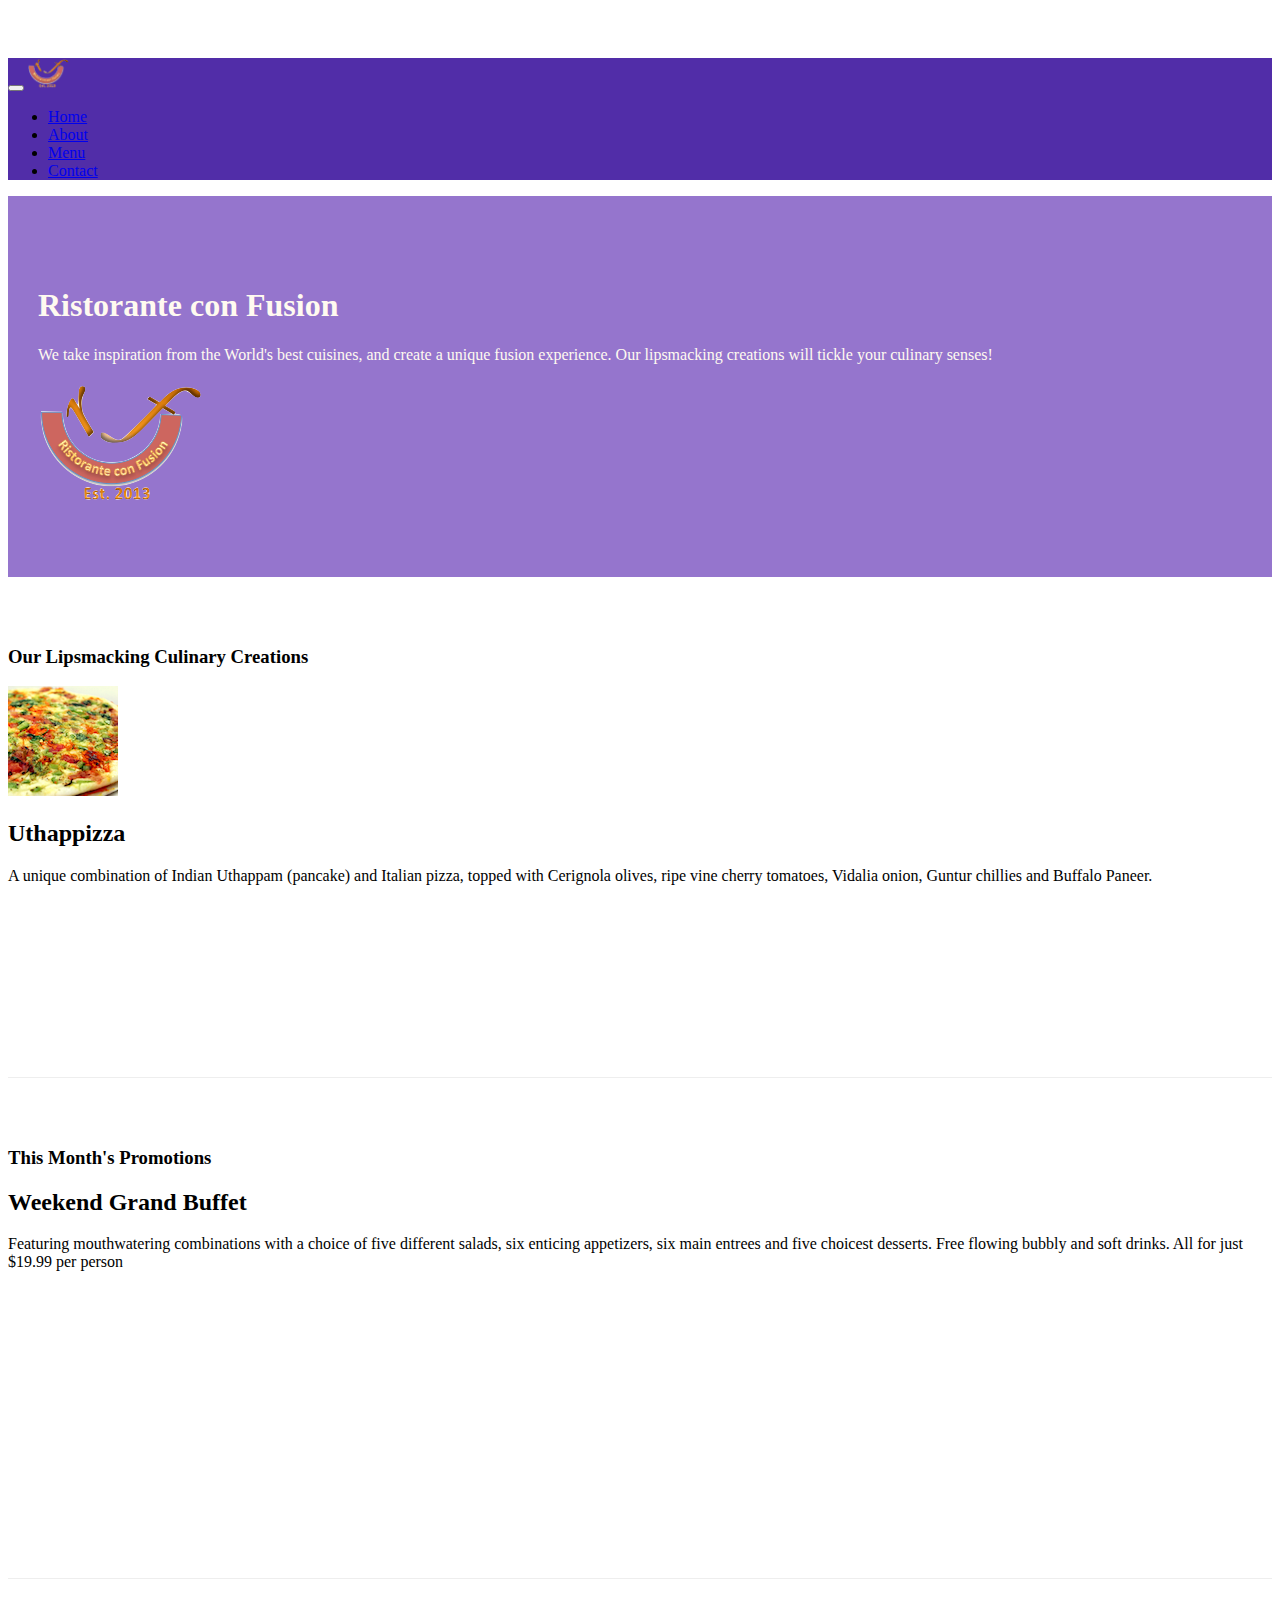
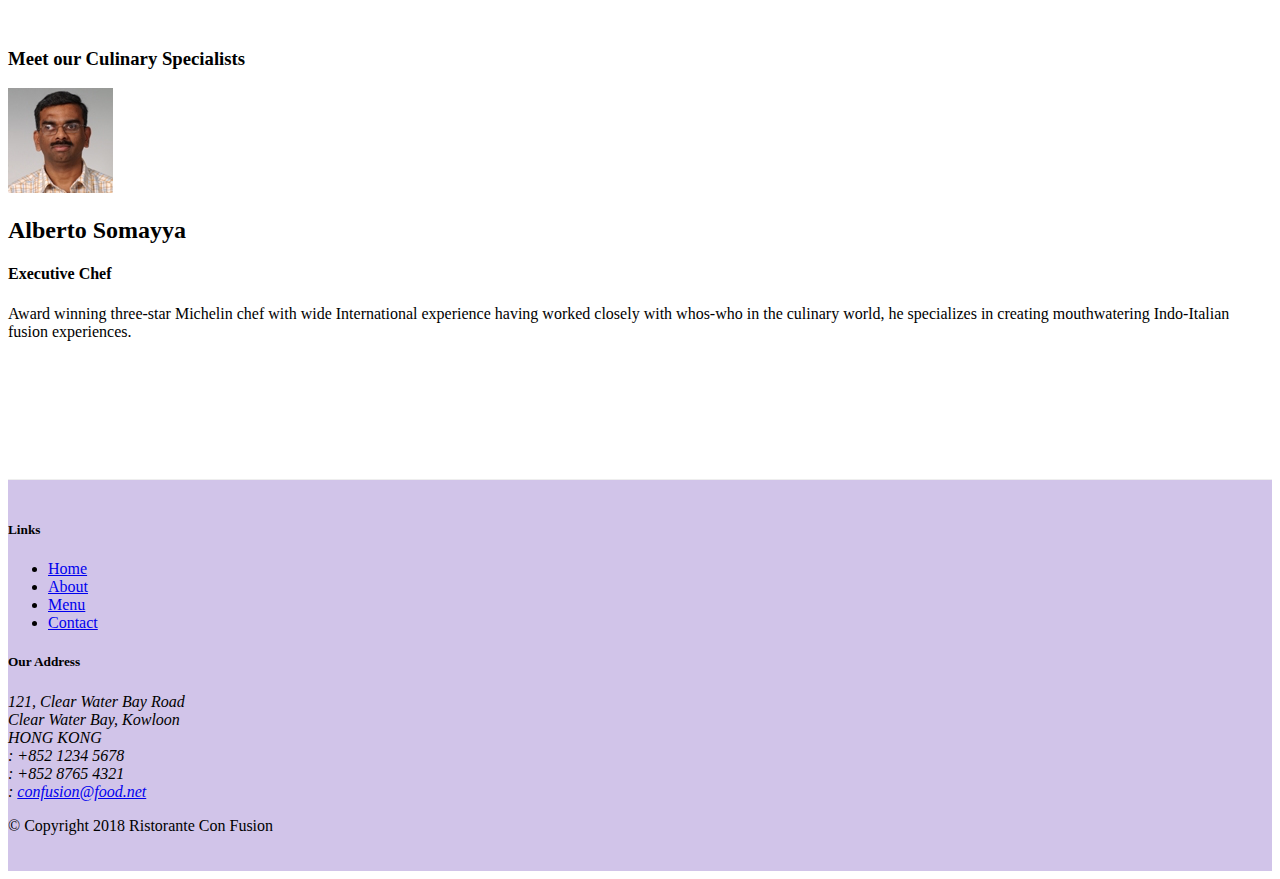
==== index.html @ 1d16485e "Adding Images" ====
<!DOCTYPE html>
<html lang="en">

<head>
    <!-- Required meta tags always come first -->
    <meta charset="utf-8">
    <meta name="viewport" content="width=device-width, initial-scale=1, shrink-to-fit=no">
    <meta http-equiv="x-ua-compatible" content="ie=edge">

    <!-- Bootstrap CSS -->

    <link rel="stylesheet" href="node_modules/bootstrap/dist/css/bootstrap.min.css">
    <link rel="stylesheet" href="css/styles.css">
    <link rel="stylesheet" href="node_modules/font-awesome/css/font-awesome.min.css">
    <link rel="stylesheet" href="node_modules/bootstrap-social/bootstrap-social.css">
    <title>Ristorante Con Fusion</title>
</head>

<body>
    <nav class="navbar navbar-dark navbar-expand-sm fixed-top">
        <div class="container">
            <button class="navbar-toggler" type="button" date-toggle="collapse" data-target="#Navbar">
                <span class="navbar-toggler-icon"></span>
            </button>
            <a class="navbar-brand mr-auto" href="#">
                <img src="img/logo.png" height="30" width="41">
            </a>
            <div class="collapse navbar-collapse" id="Navbar">
                <ul class="navbar-nav mr-auto">
                    <li class="nav-item active"><a class="nav-link" href="#"><span
                                class="fa fa-home fa-lg"></span>Home</a></li>
                    <li class="nav-item"><a class="nav-link" href="./aboutus.html"><span
                                class="fa fa-info fa-lg"></span>About</a></li>
                    <li class="nav-item"><a class="nav-link" href="#"><span class="fa fa-list fa-lg"></span>Menu</a>
                    </li>
                    <li class="nav-item"><a class="nav-link" href="./contactus.html"><span
                                class="fa fa-address-card fa-lg"></span> Contact</a></li>
                </ul>
            </div>

        </div>
    </nav>
    <header class="jumbotron">
        <div class="container">
            <div class="row row-header">
                <div class="col-12 col-sm-6">
                    <h1>Ristorante con Fusion</h1>
                    <p>We take inspiration from the World's best cuisines, and create a unique fusion experience. Our
                        lipsmacking creations will tickle your culinary senses!</p>
                </div>
                <div class="col-12 col-sm align-self-center">
                    <img src="img/logo.png" class="img-fluid">
                </div>
            </div>
        </div>
    </header>

    <div class="container">
        <div class="row row-content align-items-center">
            <div class="col-12 col-sm-4 order-sm-last col-md-3">
                <h3>Our Lipsmacking Culinary Creations</h3>
            </div>
            <div class="col col-sm order-sm-first col-md">
                <div class="media">
                    <img class="d-flex mr-3 img-thumbnail align-self-center" src="img/uthappizza.png" alt="uthappizza">
                    <div class="media-body">
                        <h2 class="mt-0">Uthappizza</h2>
                        <p>A unique combination of Indian Uthappam (pancake) and Italian pizza, topped with Cerignola
                            olives,
                            ripe vine cherry tomatoes, Vidalia onion, Guntur chillies and Buffalo Paneer.</p>
                    </div>

                </div>

            </div>
        </div>


        <div class="row row-content align-items-center">
            <div class="col-12 col-sm-4 col-md-3">
                <h3>This Month's Promotions</h3>
            </div>
            <div class="col col-sm col-md">
                <h2>Weekend Grand Buffet</h2>
                <p>Featuring mouthwatering combinations with a choice of five different salads, six enticing appetizers,
                    six main entrees and five choicest desserts. Free flowing bubbly and soft drinks. All for just
                    $19.99 per person </p>
            </div>
        </div>

        <div class="row row-content align-items-center">
            <div class="col-12 col-sm-4 order-sm-last col-md-3">
                <h3>Meet our Culinary Specialists</h3>
            </div>
            <div class="col col-sm order-sm-first col-md">
                <div class="media">
                    <img class="d-flex mr-3 img-thumbnail align-self-center"
                    src="img/alberto.png" alt="alberto">
                    <div class="media-body">
                        <h2 class= "mt-0">Alberto Somayya</h2>
                        <h4>Executive Chef</h4>
                        <p>Award winning three-star Michelin chef with wide International experience having worked closely with
                            whos-who in the culinary world, he specializes in creating mouthwatering Indo-Italian fusion
                            experiences. </p>
                    </div> 
                </div>
                
            </div>
        </div>
    </div>

    <footer class="footer">
        <div class="container">
            <div class="row">
                <div class="col-4 offset-1 col-sm-2">
                    <h5>Links</h5>
                    <ul class="list-unstyled">
                        <li><a href="#">Home</a></li>
                        <li><a href="./aboutus.html">About</a></li>
                        <li><a href="#">Menu</a></li>
                        <li><a href="./contactus.html">Contact</a></li>
                    </ul>
                </div>
                <div class="col-7 col-sm-5">
                    <h5>Our Address</h5>
                    <address>
                        121, Clear Water Bay Road<br>
                        Clear Water Bay, Kowloon<br>
                        HONG KONG<br>
                        <span class="fa fa-phone fa-lg"></span>: +852 1234 5678<br>
                        <span class="fa fa-fax fa-lg"></span>: +852 8765 4321<br>
                        <span class="fa fa-envelope fa-lg"></span>: <a
                            href="mailto:confusion@food.net">confusion@food.net</a>
                    </address>
                </div>
                <div class="col-12 col-sm-4 align-self-center">
                    <div class="text-center">
                        <a class="btn btn-social-icon btn-google" href="http://google.com/+"><i
                                class="fa fa-google-plus fa-lg"></i></a>
                        <a class="btn btn-social-icon btn-facebook" href="http://www.facebook.com/profile.php?id="><i
                                class="fa fa-facebook fa-lg"></i></a>
                        <a class="btn btn-social-icon btn-linkedin" href="http://www.linkedin.com/in/"><i
                                class="fa fa-linkedin fa-lg"></i></a>
                        <a class="btn btn-social-icon btn-twitter" href="http://twitter.com/"><i
                                class="fa fa-twitter fa-lg"></i></a>
                        <a class="btn btn-social-icon btn-youtube" href="http://youtube.com/"><i
                                class="fa fa-youtube fa-lg"></i></a>
                        <a class="btn btn-social-icon" href="mailto:"><i class="fa fa-envelope-o fa-lg"></i></a>
                    </div>
                </div>
            </div>
            <div class="row justify-content-center">
                <div class="col-auto">
                    <p>© Copyright 2018 Ristorante Con Fusion</p>
                </div>
            </div>
        </div>
    </footer>
    <!-- jQuery first, then Popper.js, then Bootstrap JS. -->
    <script src="node_modules/jquery/dist/jquery.slim.min.js"></script>
    <script src="node_modules/popper.js/dist/umd/popper.min.js"></script>
    <script src="node_modules/bootstrap/dist/js/bootstrap.min.js"></script>
</body>

</html>
---- css/styles.css ----
.row-header {
    margin: 0px auto;
    padding: 0px auto;
}

.row-content{
    margin: 0px auto;
    padding: 50px 0px 50px 0px;
    border-bottom: 1px ridge;
    min-height: 400px;
}

.footer {
    background-color: #D1C4E9;
    margin: 0px auto;
    padding: 20px 0px 20px 0px;
}

.jumbotron {
padding: 70px 30px 70px 30px;
margin: 0px auto;
background: #9575CD;
color: floralwhite;
}

.address {
    font-size: 80%;
    margin: 0px;
    color: #0f0f0f;
}

body{
    padding: 50px 0px 0px 0px;
    z-index: 0;
}

.navbar-dark{
    background-color: #512DA8;
}
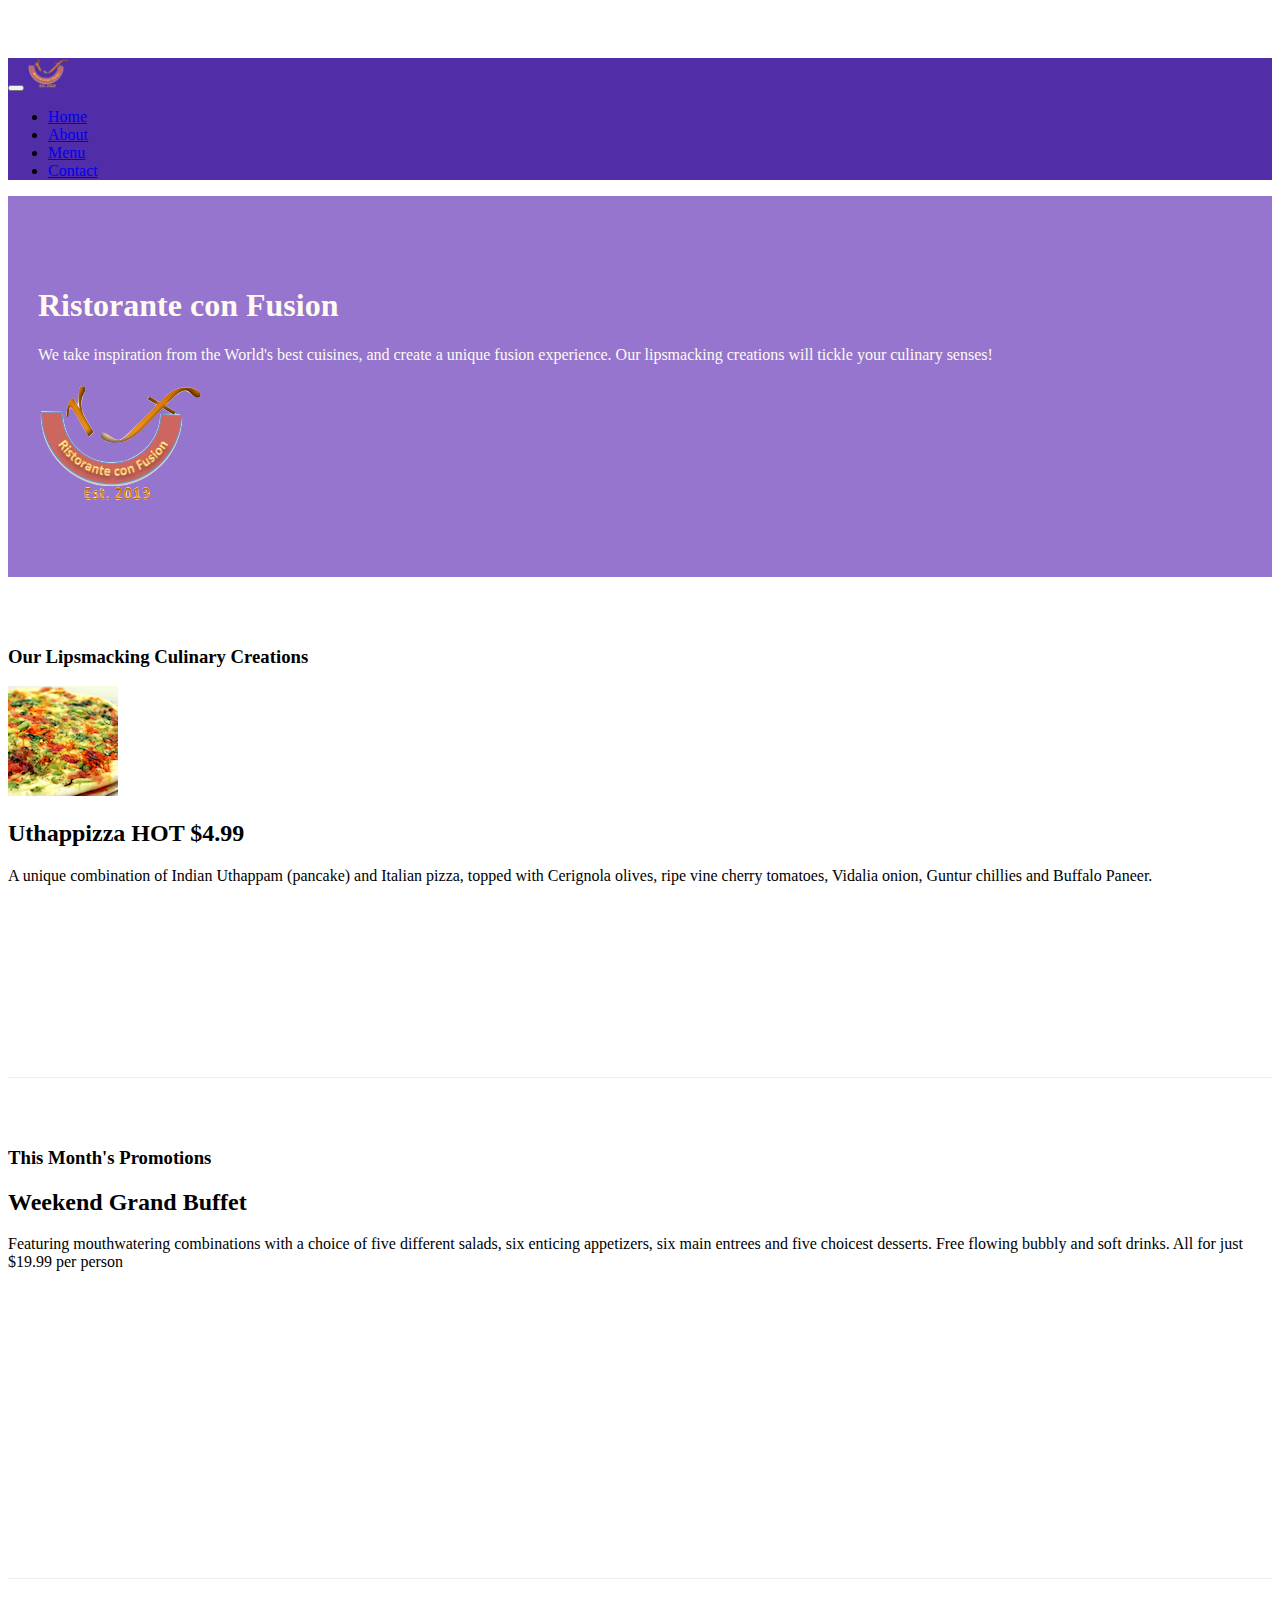
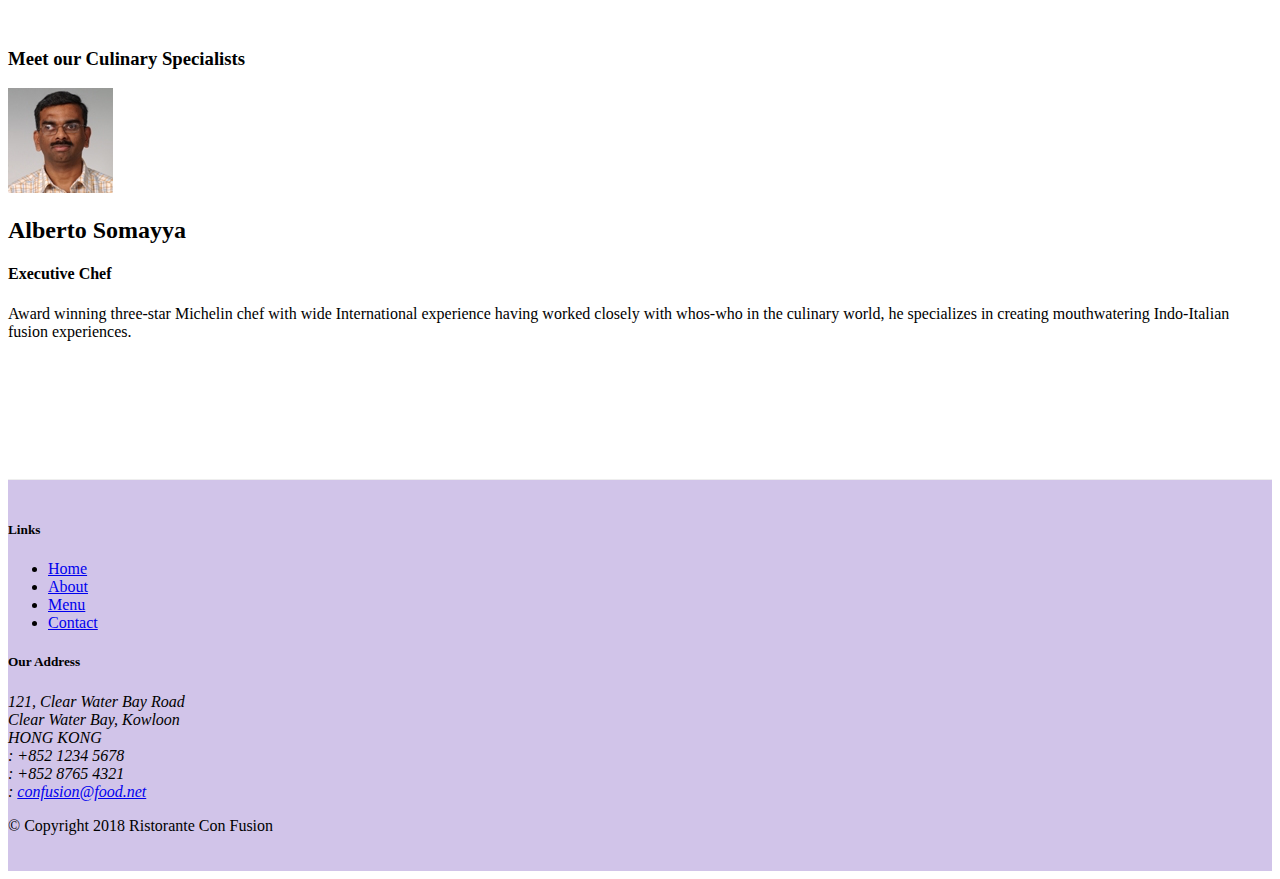
==== commit 3ca9b8ce: "Alerting Users" ====
--- a/index.html
+++ b/index.html
@@ -64,7 +64,7 @@
                 <div class="media">
                     <img class="d-flex mr-3 img-thumbnail align-self-center" src="img/uthappizza.png" alt="uthappizza">
                     <div class="media-body">
-                        <h2 class="mt-0">Uthappizza</h2>
+                        <h2 class="mt-0">Uthappizza <span class="badge badge-danger">HOT</span> <span class="badge badge-pill badge-secondary">$4.99</span></h2>
                         <p>A unique combination of Indian Uthappam (pancake) and Italian pizza, topped with Cerignola
                             olives,
                             ripe vine cherry tomatoes, Vidalia onion, Guntur chillies and Buffalo Paneer.</p>
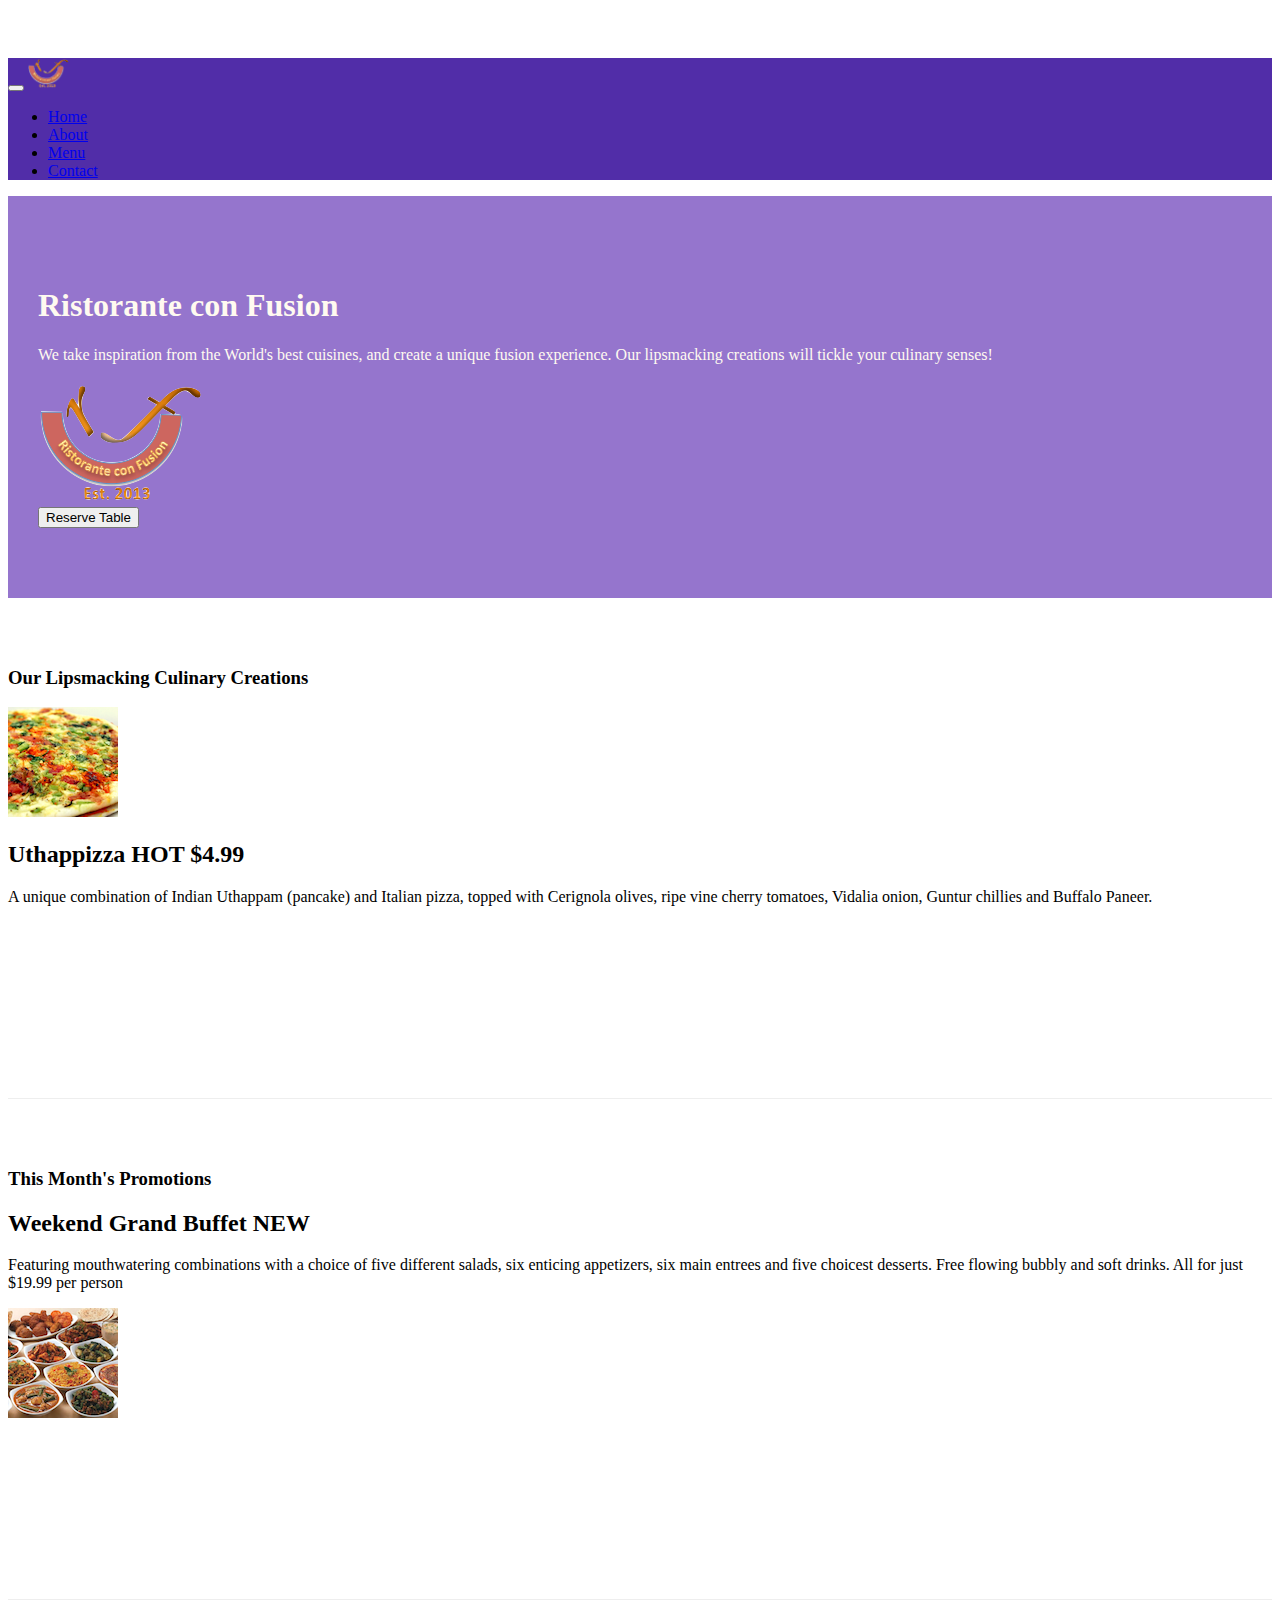
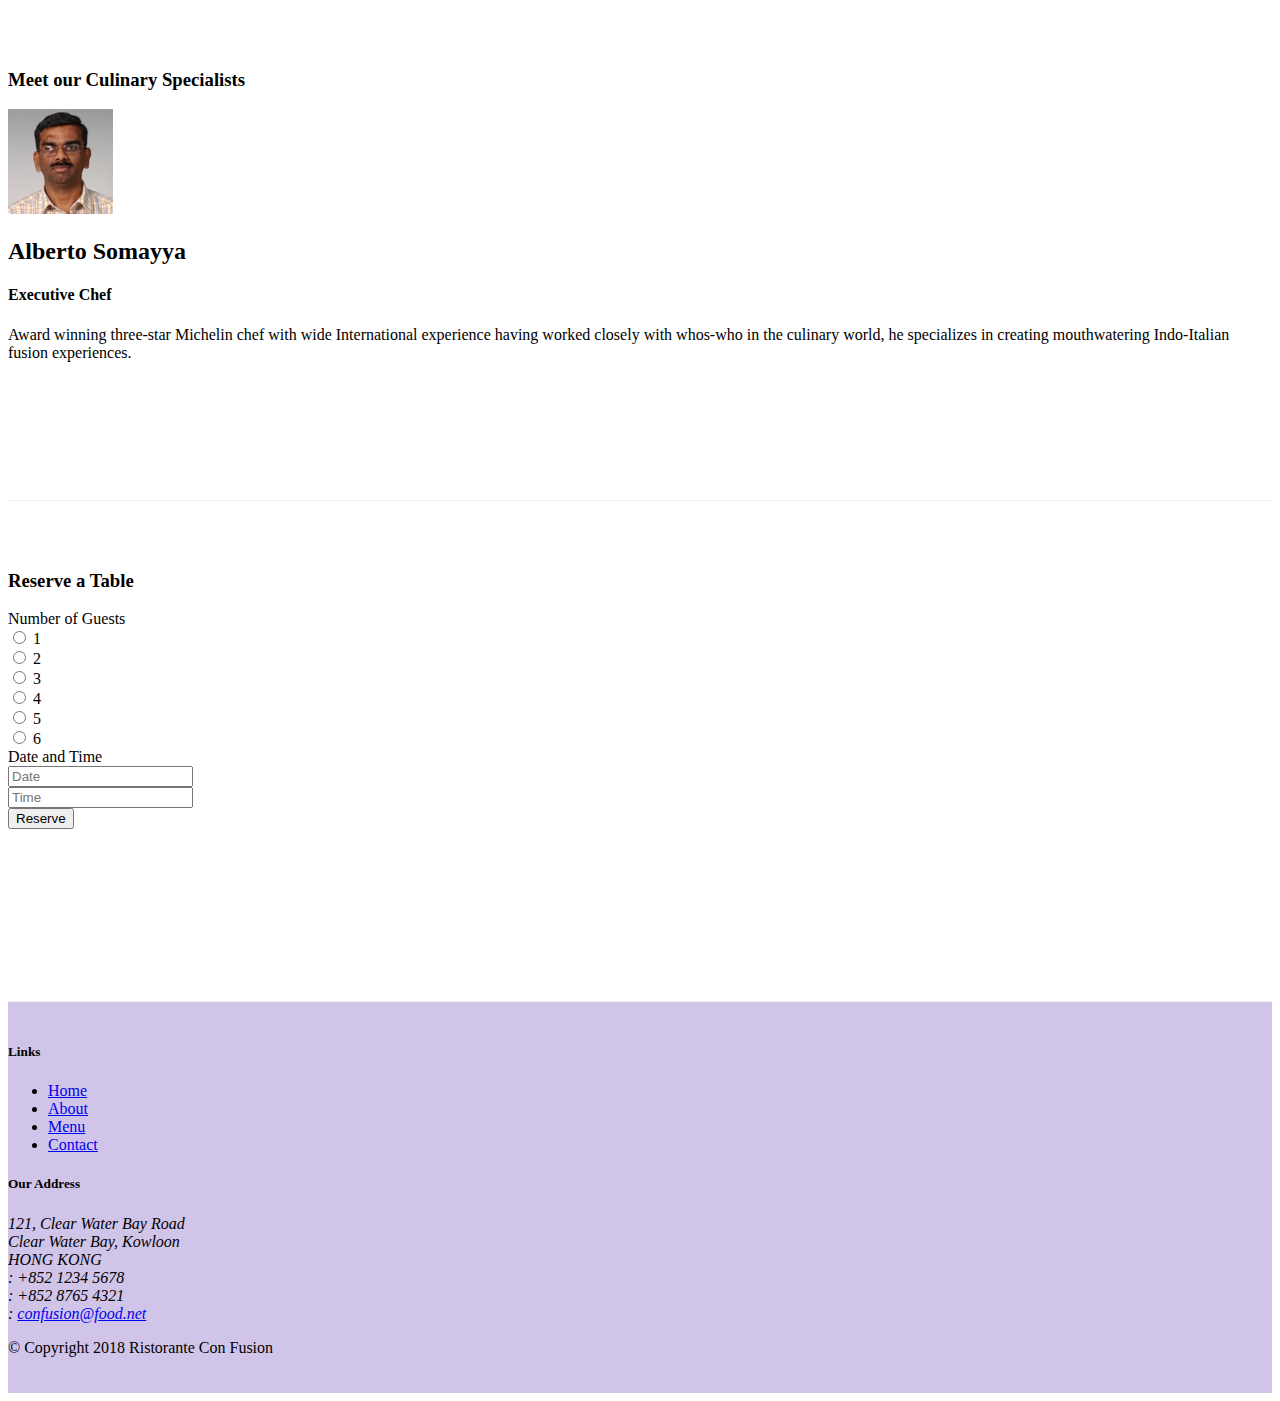
==== commit 1b66e008: "Tabs" ====
--- a/index.html
+++ b/index.html
@@ -51,6 +51,12 @@
                 <div class="col-12 col-sm align-self-center">
                     <img src="img/logo.png" class="img-fluid">
                 </div>
+
+                <div class="col-12 col-sm align-self-center">
+                    <a href="#reservation">
+                    <button class="btn btn-sm bg-warning">Reserve Table</button>
+                </a>
+                </div>
             </div>
         </div>
     </header>
@@ -64,7 +70,8 @@
                 <div class="media">
                     <img class="d-flex mr-3 img-thumbnail align-self-center" src="img/uthappizza.png" alt="uthappizza">
                     <div class="media-body">
-                        <h2 class="mt-0">Uthappizza <span class="badge badge-danger">HOT</span> <span class="badge badge-pill badge-secondary">$4.99</span></h2>
+                        <h2 class="mt-0">Uthappizza <span class="badge badge-danger">HOT</span> <span
+                                class="badge badge-pill badge-secondary">$4.99</span></h2>
                         <p>A unique combination of Indian Uthappam (pancake) and Italian pizza, topped with Cerignola
                             olives,
                             ripe vine cherry tomatoes, Vidalia onion, Guntur chillies and Buffalo Paneer.</p>
@@ -81,10 +88,16 @@
                 <h3>This Month's Promotions</h3>
             </div>
             <div class="col col-sm col-md">
-                <h2>Weekend Grand Buffet</h2>
-                <p>Featuring mouthwatering combinations with a choice of five different salads, six enticing appetizers,
-                    six main entrees and five choicest desserts. Free flowing bubbly and soft drinks. All for just
-                    $19.99 per person </p>
+                <div class="media">
+                    <div class="media-body">
+                        <h2>Weekend Grand Buffet <span class="badge badge-danger">NEW</span></h2>
+                        <p>Featuring mouthwatering combinations with a choice of five different salads, six enticing appetizers,
+                            six main entrees and five choicest desserts. Free flowing bubbly and soft drinks. All for just
+                            $19.99 per person </p>
+                    </div>
+                    <img class="d-flex ml-3 img-thumbnail align-self-center" src="img/buffet.png">
+                </div>
+              
             </div>
         </div>
 
@@ -94,20 +107,85 @@
             </div>
             <div class="col col-sm order-sm-first col-md">
                 <div class="media">
-                    <img class="d-flex mr-3 img-thumbnail align-self-center"
-                    src="img/alberto.png" alt="alberto">
+                    <img class="d-flex mr-3 img-thumbnail align-self-center" src="img/alberto.png" alt="alberto">
                     <div class="media-body">
-                        <h2 class= "mt-0">Alberto Somayya</h2>
+                        <h2 class="mt-0">Alberto Somayya</h2>
                         <h4>Executive Chef</h4>
-                        <p>Award winning three-star Michelin chef with wide International experience having worked closely with
+                        <p>Award winning three-star Michelin chef with wide International experience having worked
+                            closely with
                             whos-who in the culinary world, he specializes in creating mouthwatering Indo-Italian fusion
                             experiences. </p>
-                    </div> 
-                </div>
+                    </div>
+                </div>
+
+            </div>
+        </div>
+    </div>
+        <div id="reservation" class="container">
+        <div class="row row-content justify-content-center">
+            <div class="col-sm-8 ml-sm-4 mr-sm-4">
                 
+                    <div class="card">
+                        <h3 class="card-header text-white bg-warning">Reserve a Table</h3>
+                        <div class="card-body">
+                           <form>
+                            <div class="form-group row">
+                                <label for="lastname" class="col-md-2 col-form-label">Number of Guests</label>
+                                <div class="custom-control custom-radio ml-2">
+                                    <input type="radio" class="custom-control-input" id="defaultUnchecked" name="defaultExampleRadios">
+                                    <label class="custom-control-label" for="defaultUnchecked">1</label>
+                                  </div>
+
+                                  <div class="custom-control custom-radio">
+                                    <input type="radio" class="custom-control-input" id="defaultUnchecked" name="defaultExampleRadios">
+                                    <label class="custom-control-label" for="defaultUnchecked">2</label>
+                                  </div>
+
+                                  <div class="custom-control custom-radio">
+                                    <input type="radio" class="custom-control-input" id="defaultUnchecked" name="defaultExampleRadios">
+                                    <label class="custom-control-label" for="defaultUnchecked">3</label>
+                                  </div>
+
+                                  <div class="custom-control custom-radio">
+                                    <input type="radio" class="custom-control-input" id="defaultUnchecked" name="defaultExampleRadios">
+                                    <label class="custom-control-label" for="defaultUnchecked">4</label>
+                                  </div>
+
+                                  <div class="custom-control custom-radio">
+                                    <input type="radio" class="custom-control-input" id="defaultUnchecked" name="defaultExampleRadios">
+                                    <label class="custom-control-label" for="defaultUnchecked">5</label>
+                                  </div>
+
+                                  <div class="custom-control custom-radio">
+                                    <input type="radio" class="custom-control-input" id="defaultUnchecked" name="defaultExampleRadios">
+                                    <label class="custom-control-label" for="defaultUnchecked">6</label>
+                                  </div>
+                            </div>
+
+                            <div class="form-group row">
+                                <label for="date" class="col-md-2 col-form-label">Date and Time</label>
+                                <div class="col-6 col-md-5">
+                                    <input type="tel" class="form-control" id="areacode" name="areacode"
+                                        placeholder="Date">
+                                </div>
+                                <div class="col-6 col-md-5">
+                                    <input type="tel" class="form-control" id="telnum" name="telnum" placeholder="Time">
+                                </div>
+                            </div>
+
+                            <div class="form-group">
+                                <button class="btn align-self-auto bg-primary text-white">Reserve</button>
+                            </div>
+                           </form>
+                        </div>
+                   
+    
+                    
+                </div>
             </div>
         </div>
     </div>
+</div>
 
     <footer class="footer">
         <div class="container">
--- a/css/styles.css
+++ b/css/styles.css
@@ -36,4 +36,11 @@
 
 .navbar-dark{
     background-color: #512DA8;
+}
+
+.tab-content{
+    border-left: 1px solid #ddd;
+    border-right: 1px solid #ddd;
+    border-bottom: 1px solid #ddd;
+    padding: 10px;
 }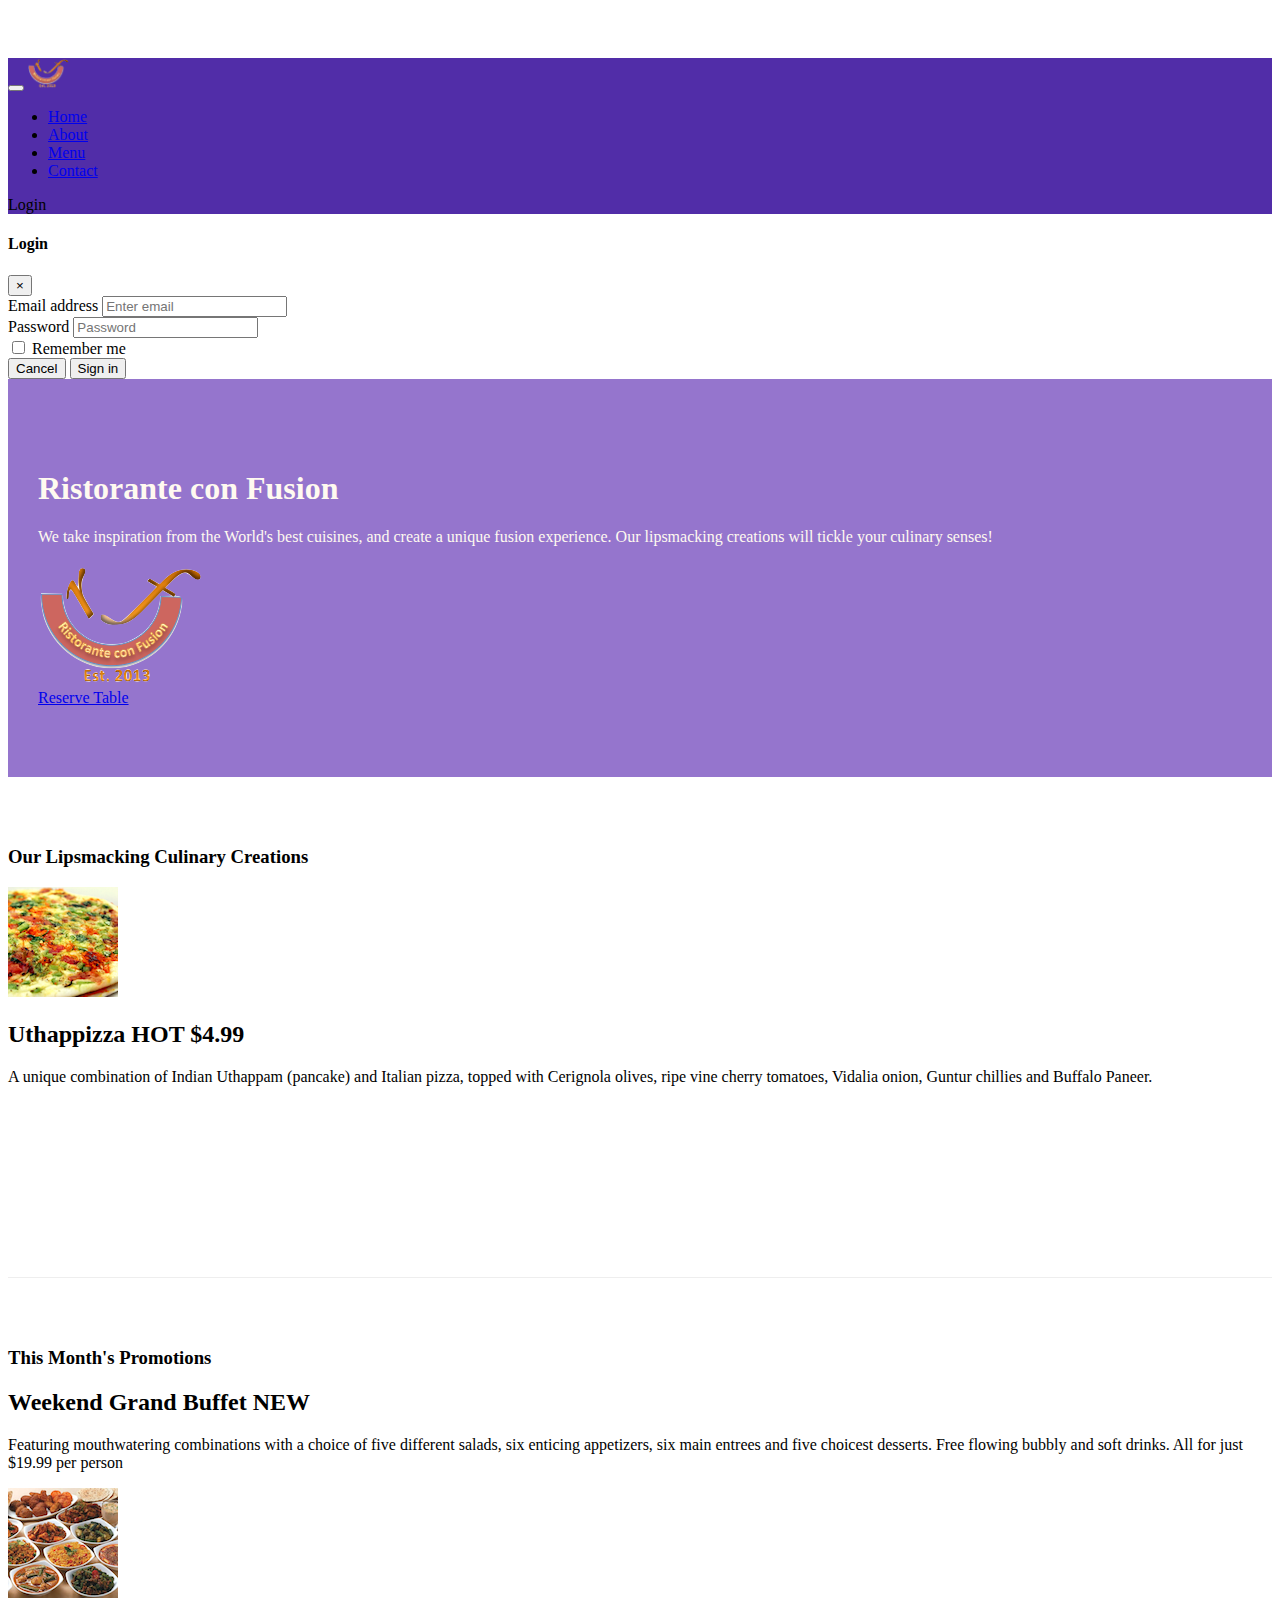
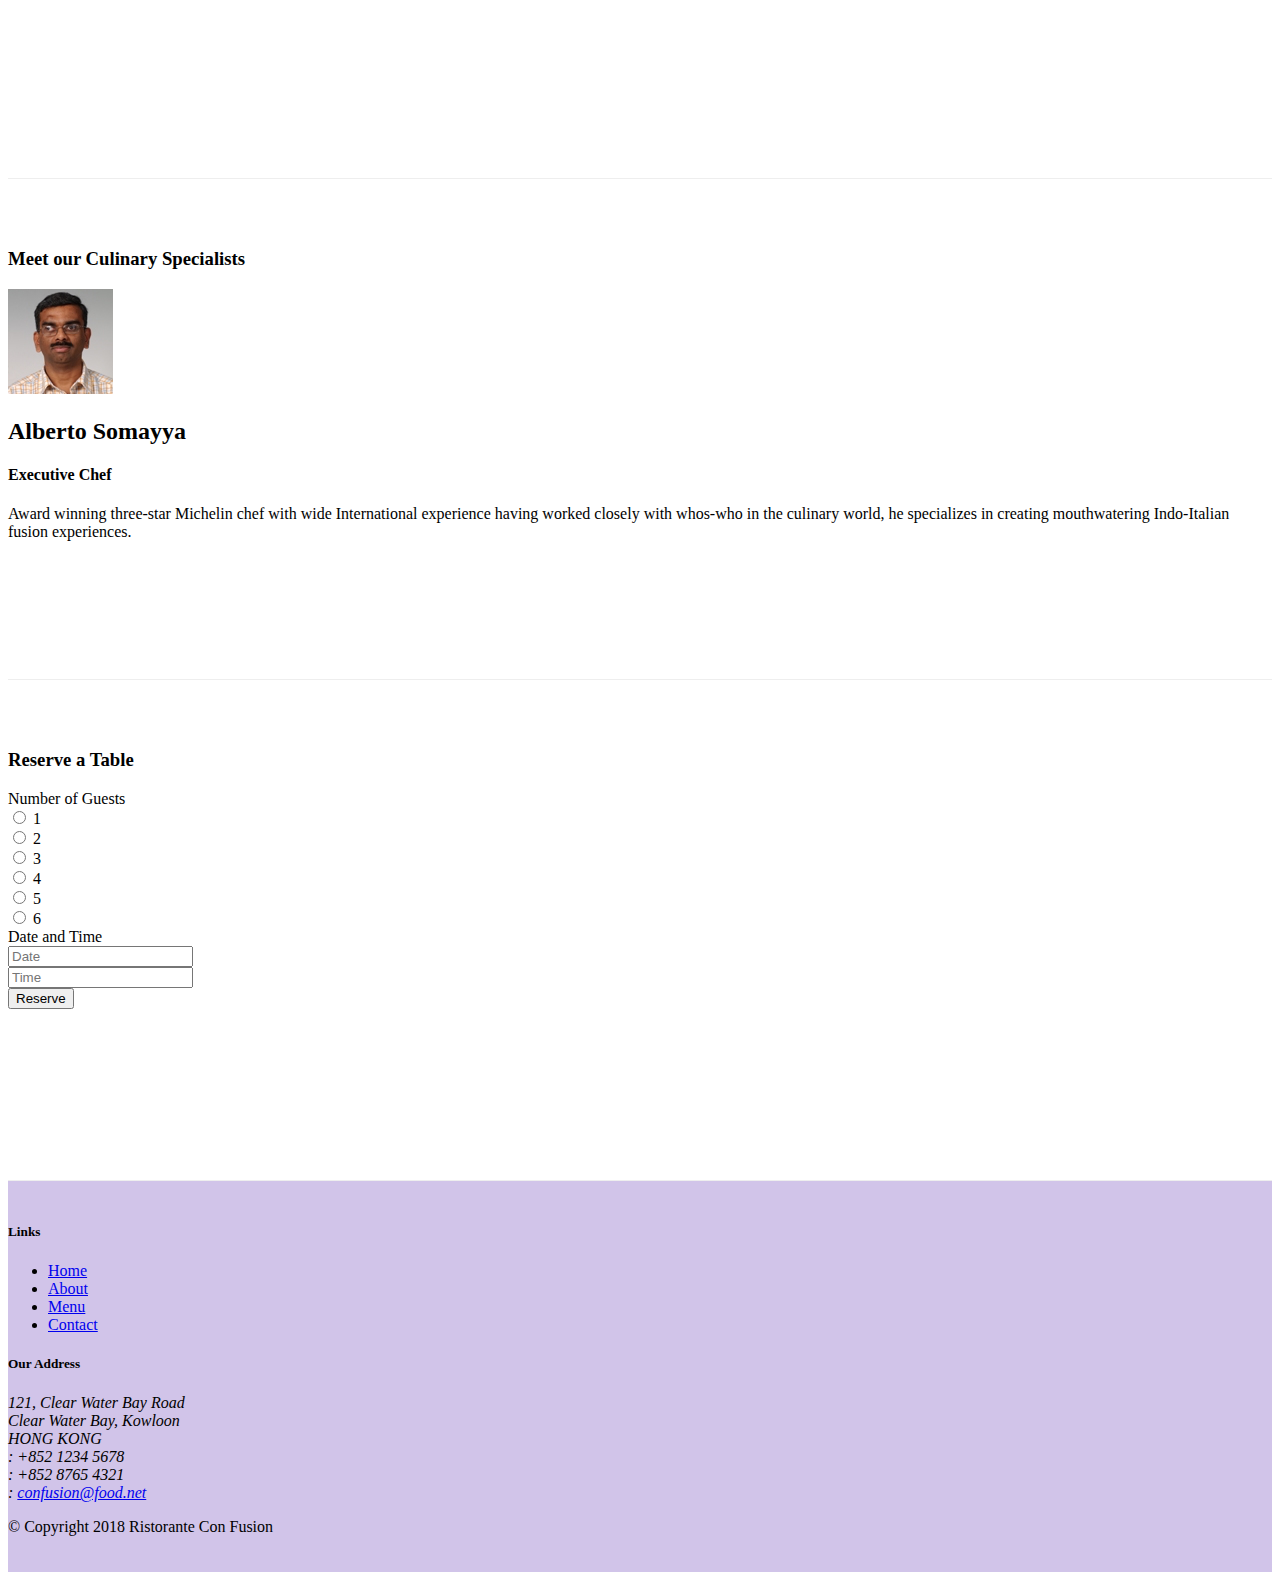
==== commit 9bfee3ab: "Tooltips and Modals" ====
--- a/index.html
+++ b/index.html
@@ -36,10 +36,54 @@
                     <li class="nav-item"><a class="nav-link" href="./contactus.html"><span
                                 class="fa fa-address-card fa-lg"></span> Contact</a></li>
                 </ul>
+                <span class="navbar-text">
+                    <a data-toggle="modal" data-target="#loginModal">
+                        <span class="fa fa-sign-in"></span> Login
+                    </a>
+                </span>
             </div>
 
         </div>
     </nav>
+
+    <div id="loginModal" class="modal fade" role="dialog">
+        <div class="modal-dialog modal-lg" role="content">
+            <!-- Modal content-->
+            <div class="modal-content">
+                <div class="modal-header">
+                    <h4 class="modal-title">Login </h4>
+                    <button type="button" class="close" data-dismiss="modal">&times;</button>
+                </div>
+                <div class="modal-body">
+                    <form>
+                        <div class="form-row">
+                            <div class="form-group col-sm-4">
+                                    <label class="sr-only" for="exampleInputEmail3">Email address</label>
+                                    <input type="email" class="form-control form-control-sm mr-1" id="exampleInputEmail3" placeholder="Enter email">
+                            </div>
+                            <div class="form-group col-sm-4">
+                                <label class="sr-only" for="exampleInputPassword3">Password</label>
+                                <input type="password" class="form-control form-control-sm mr-1" id="exampleInputPassword3" placeholder="Password">
+                            </div>
+                            <div class="col-sm-auto">
+                                <div class="form-check">
+                                    <input class="form-check-input" type="checkbox">
+                                    <label class="form-check-label"> Remember me
+                                    </label>
+                                </div>
+                            </div>
+                        </div>
+                        <div class="form-row">
+                            <button type="button" class="btn btn-secondary btn-sm ml-auto" data-dismiss="modal">Cancel</button>
+                            <button type="submit" class="btn btn-primary btn-sm ml-1">Sign in</button>        
+                        </div>
+                    </form>
+                </div>
+            </div>
+        </div>
+    </div>
+
+
     <header class="jumbotron">
         <div class="container">
             <div class="row row-header">
@@ -53,9 +97,12 @@
                 </div>
 
                 <div class="col-12 col-sm align-self-center">
-                    <a href="#reservation">
-                    <button class="btn btn-sm bg-warning">Reserve Table</button>
-                </a>
+                    <a href="#reservation"
+                    role="button" class="btn btn-sm btn-block nav-link bg-warning"
+                    data-toggle="tooltip" data-html="true" 
+                    title="Or Call us at <br><strong>+92334 31234</strong>"
+                    data-placement="bottom"
+                    >Reserve Table</a>
                 </div>
             </div>
         </div>
@@ -238,6 +285,12 @@
     <script src="node_modules/jquery/dist/jquery.slim.min.js"></script>
     <script src="node_modules/popper.js/dist/umd/popper.min.js"></script>
     <script src="node_modules/bootstrap/dist/js/bootstrap.min.js"></script>
+
+<script>
+    $(document).ready(function(){
+        $('[data-toggke="tooltip"]').tooltip();
+    });
+</script>
 </body>
 
 </html>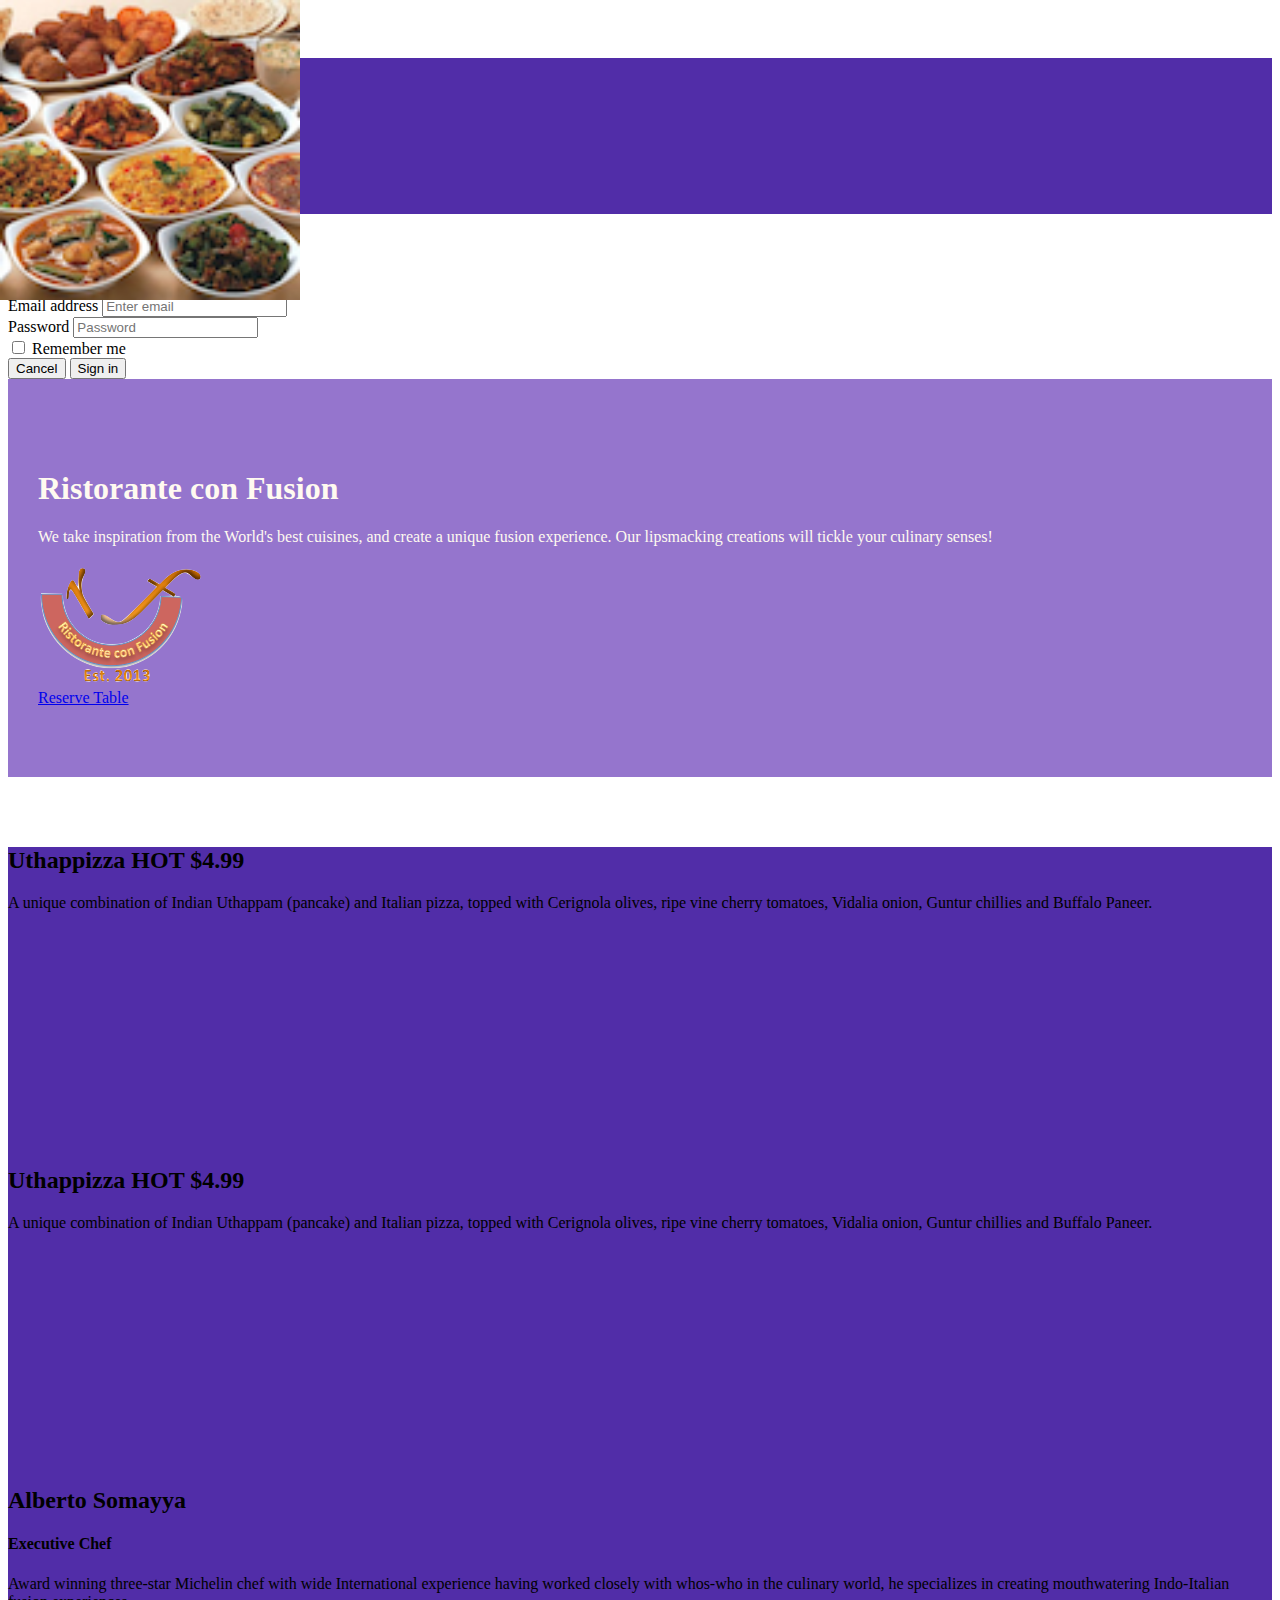
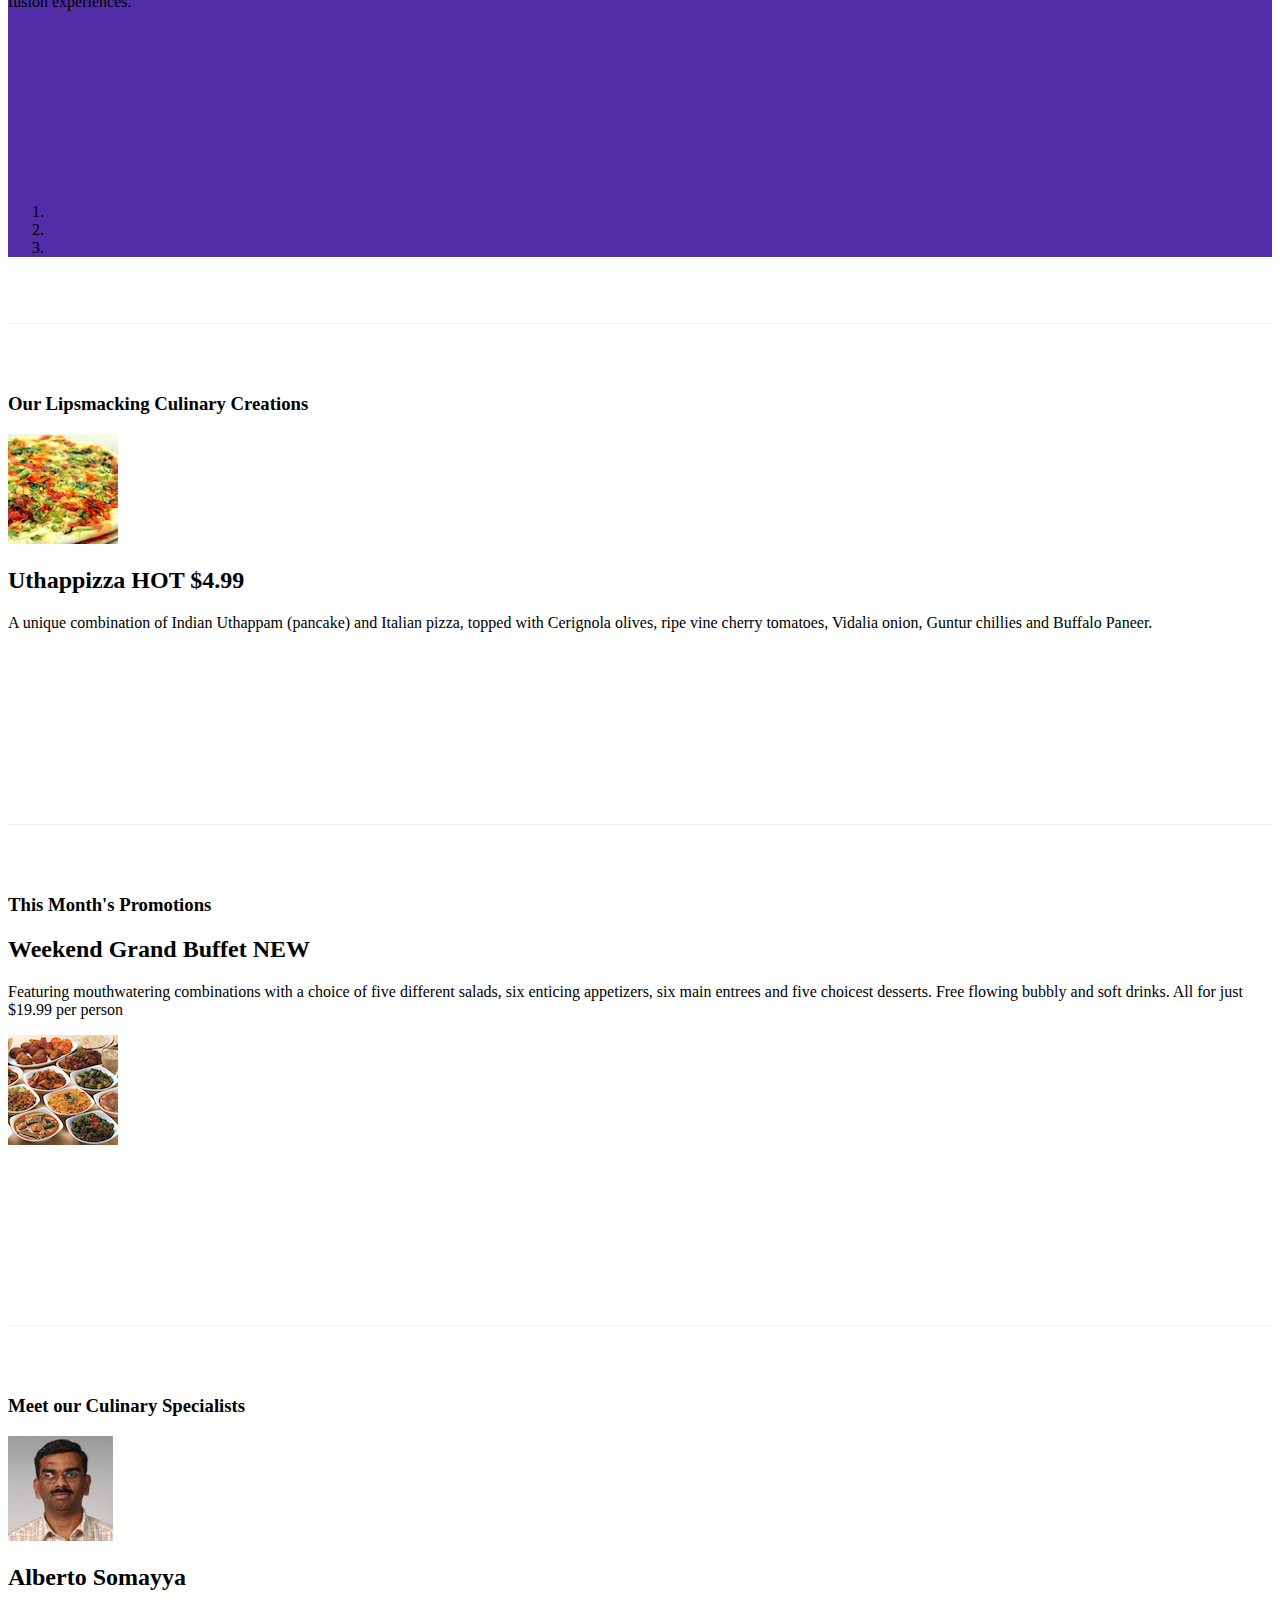
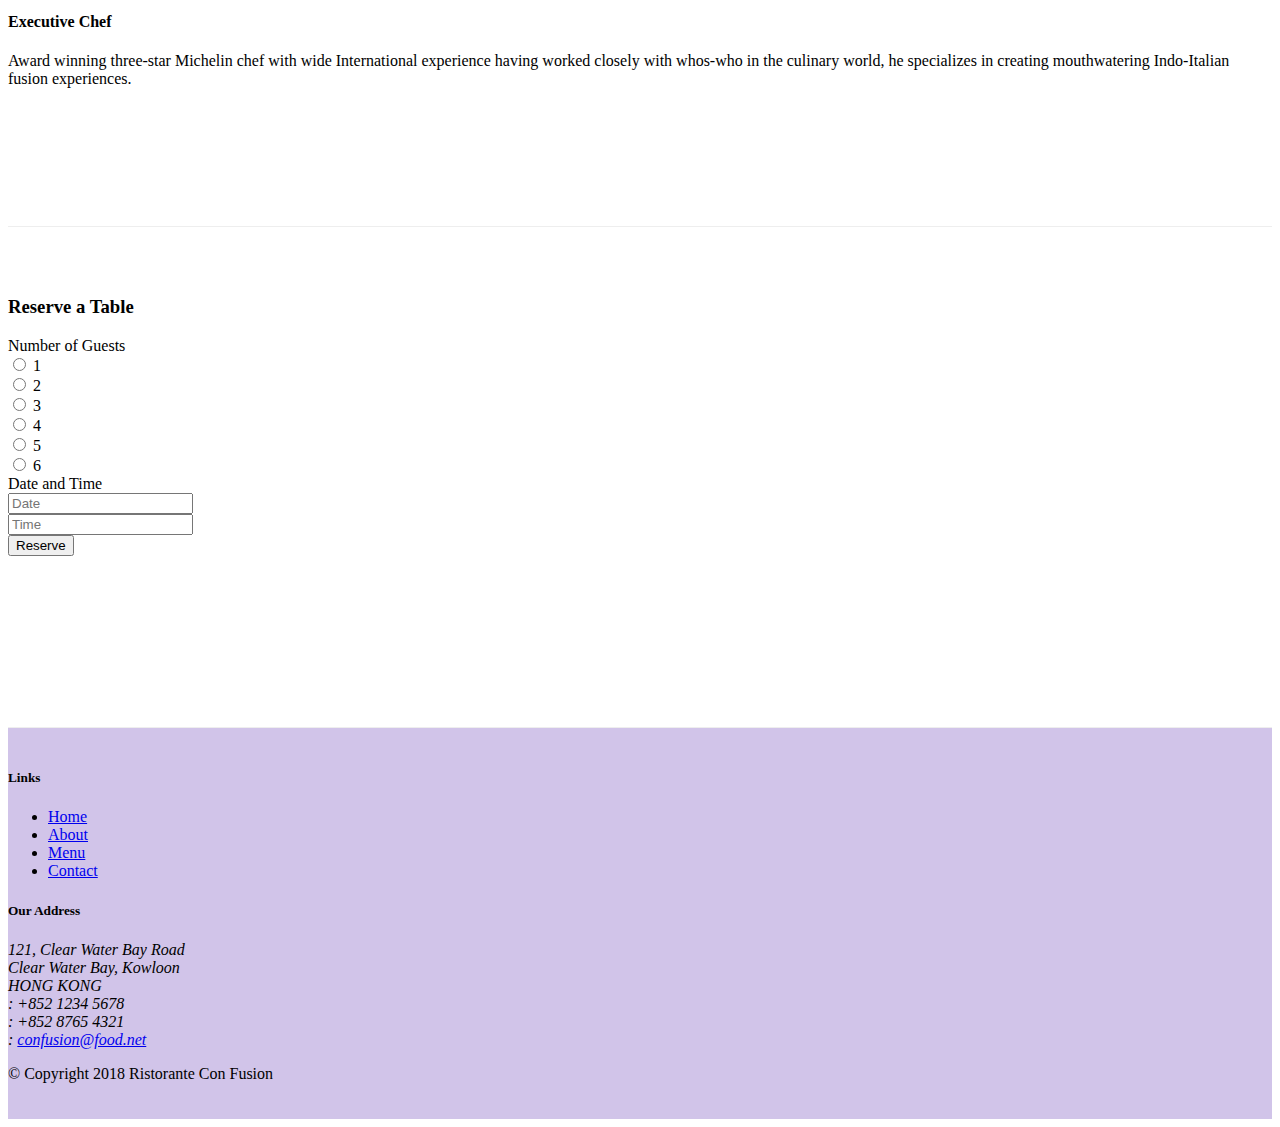
==== commit f1c528a3: "Carousel" ====
--- a/index.html
+++ b/index.html
@@ -109,6 +109,64 @@
     </header>
 
     <div class="container">
+        <div class="row row-content">
+            <div class="col">
+                <div id="mycarousel" class="carousel slide" data-ride="carousel">
+                    <div class="carousel-inner" role="listbox">
+                        <div class="carousel-item active">
+                            <img class="d-block img-fluid" src="img/uthappizza.png"
+                            alt="uthapizza">
+                            <div class="carousel-caption d-none d-md-block">
+                                <h2 >Uthappizza <span class="badge badge-danger">HOT</span> <span
+                                    class="badge badge-pill badge-secondary">$4.99</span></h2>
+                            <p class="d-none d-sm-block">A unique combination of Indian Uthappam (pancake) and Italian pizza, topped with Cerignola
+                                olives,
+                                ripe vine cherry tomatoes, Vidalia onion, Guntur chillies and Buffalo Paneer.</p>
+                            </div>
+                        </div>
+
+                        <div class="carousel-item ">
+                            <img class="d-block img-fluid" src="img/alberto.png"
+                            alt="alberto">
+                            <div class="carousel-caption d-none d-md-block">
+                                <h2 >Uthappizza <span class="badge badge-danger">HOT</span> <span
+                                    class="badge badge-pill badge-secondary">$4.99</span></h2>
+                            <p class="d-none d-sm-block">A unique combination of Indian Uthappam (pancake) and Italian pizza, topped with Cerignola
+                                olives,
+                                ripe vine cherry tomatoes, Vidalia onion, Guntur chillies and Buffalo Paneer.</p>
+                            </div>
+                        </div>
+
+                        <div class="carousel-item ">
+                            <img class="d-block img-fluid" src="img/buffet.png"
+                            alt="buffet">
+                            <div class="carousel-caption d-none d-md-block">
+                                <h2>Alberto Somayya</h2>
+                                <h4>Executive Chef</h4>
+                                <p class="d-sm-block d-none">Award winning three-star Michelin chef with wide International experience having worked
+                                    closely with
+                                    whos-who in the culinary world, he specializes in creating mouthwatering Indo-Italian fusion
+                                    experiences. </p>
+                            </div>
+                        </div>
+
+                        <ol class="carousel-indicators">
+                            <li data-target="#mycarousel" data-slide-to="0" class="active"></li>
+                            <li data-target="#mycarousel" data-slide-to="1"></li>
+                            <li data-target="#mycarousel" data-slide-to="2"></li>
+                        </ol>
+
+                        <a class="carousel-control-prev" href="#mycarousel" role="button" data-slide="prev">
+                            <span class="carousel-control-prev-icon"></span>
+                        </a>
+                        <a class="carousel-control-next" href="#mycarousel" role="button" data-slide="next">
+                            <span class="carousel-control-next-icon"></span>
+                        </a>
+                    </div>
+                </div>
+            </div>
+        </div>
+
         <div class="row row-content align-items-center">
             <div class="col-12 col-sm-4 order-sm-last col-md-3">
                 <h3>Our Lipsmacking Culinary Creations</h3>
@@ -119,7 +177,7 @@
                     <div class="media-body">
                         <h2 class="mt-0">Uthappizza <span class="badge badge-danger">HOT</span> <span
                                 class="badge badge-pill badge-secondary">$4.99</span></h2>
-                        <p>A unique combination of Indian Uthappam (pancake) and Italian pizza, topped with Cerignola
+                        <p class="d-none d-sm-block">A unique combination of Indian Uthappam (pancake) and Italian pizza, topped with Cerignola
                             olives,
                             ripe vine cherry tomatoes, Vidalia onion, Guntur chillies and Buffalo Paneer.</p>
                     </div>
--- a/css/styles.css
+++ b/css/styles.css
@@ -43,4 +43,20 @@
     border-right: 1px solid #ddd;
     border-bottom: 1px solid #ddd;
     padding: 10px;
+}
+
+.carousel {
+    background: #512DA8;
+
+}
+
+.carousel-item {
+    height: 300px;
+}
+
+.carousel-item img {
+    position: absolute;
+    top: 0;
+    left: 0;
+    min-height: 300px;
 }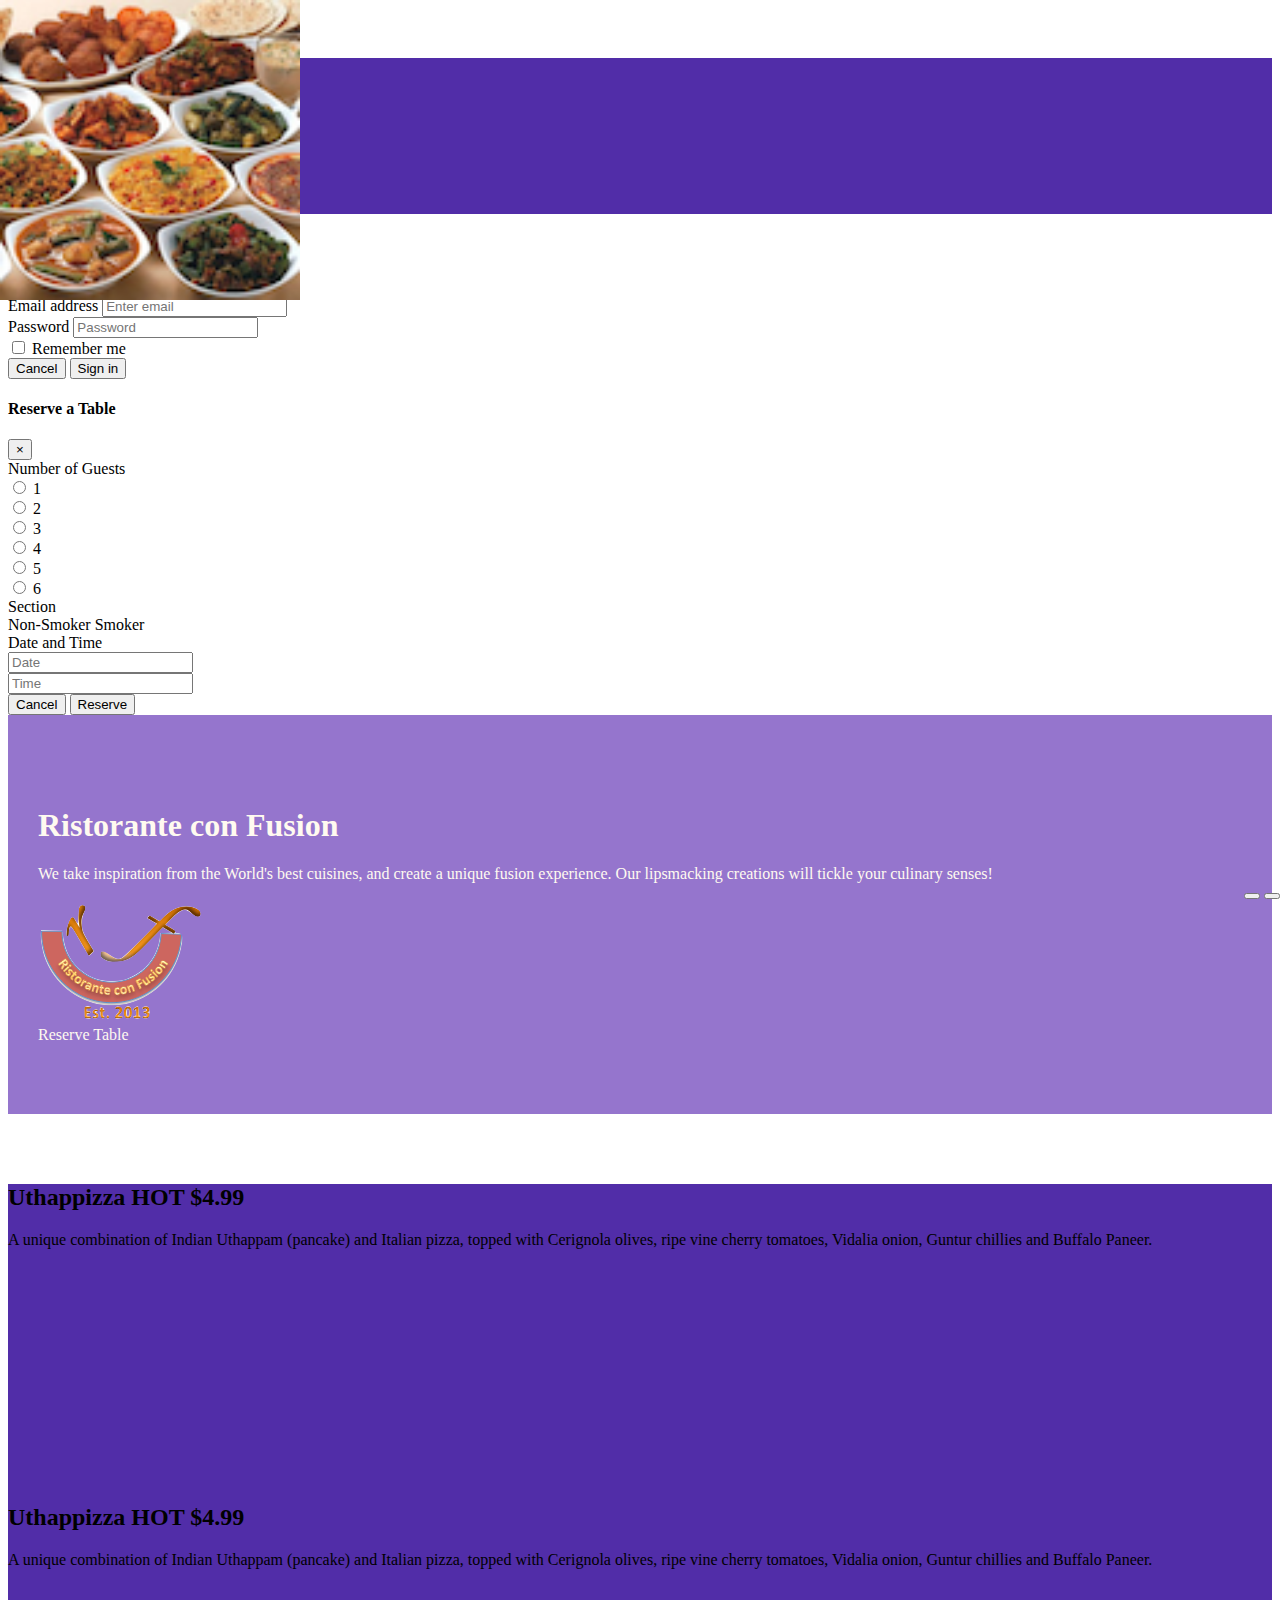
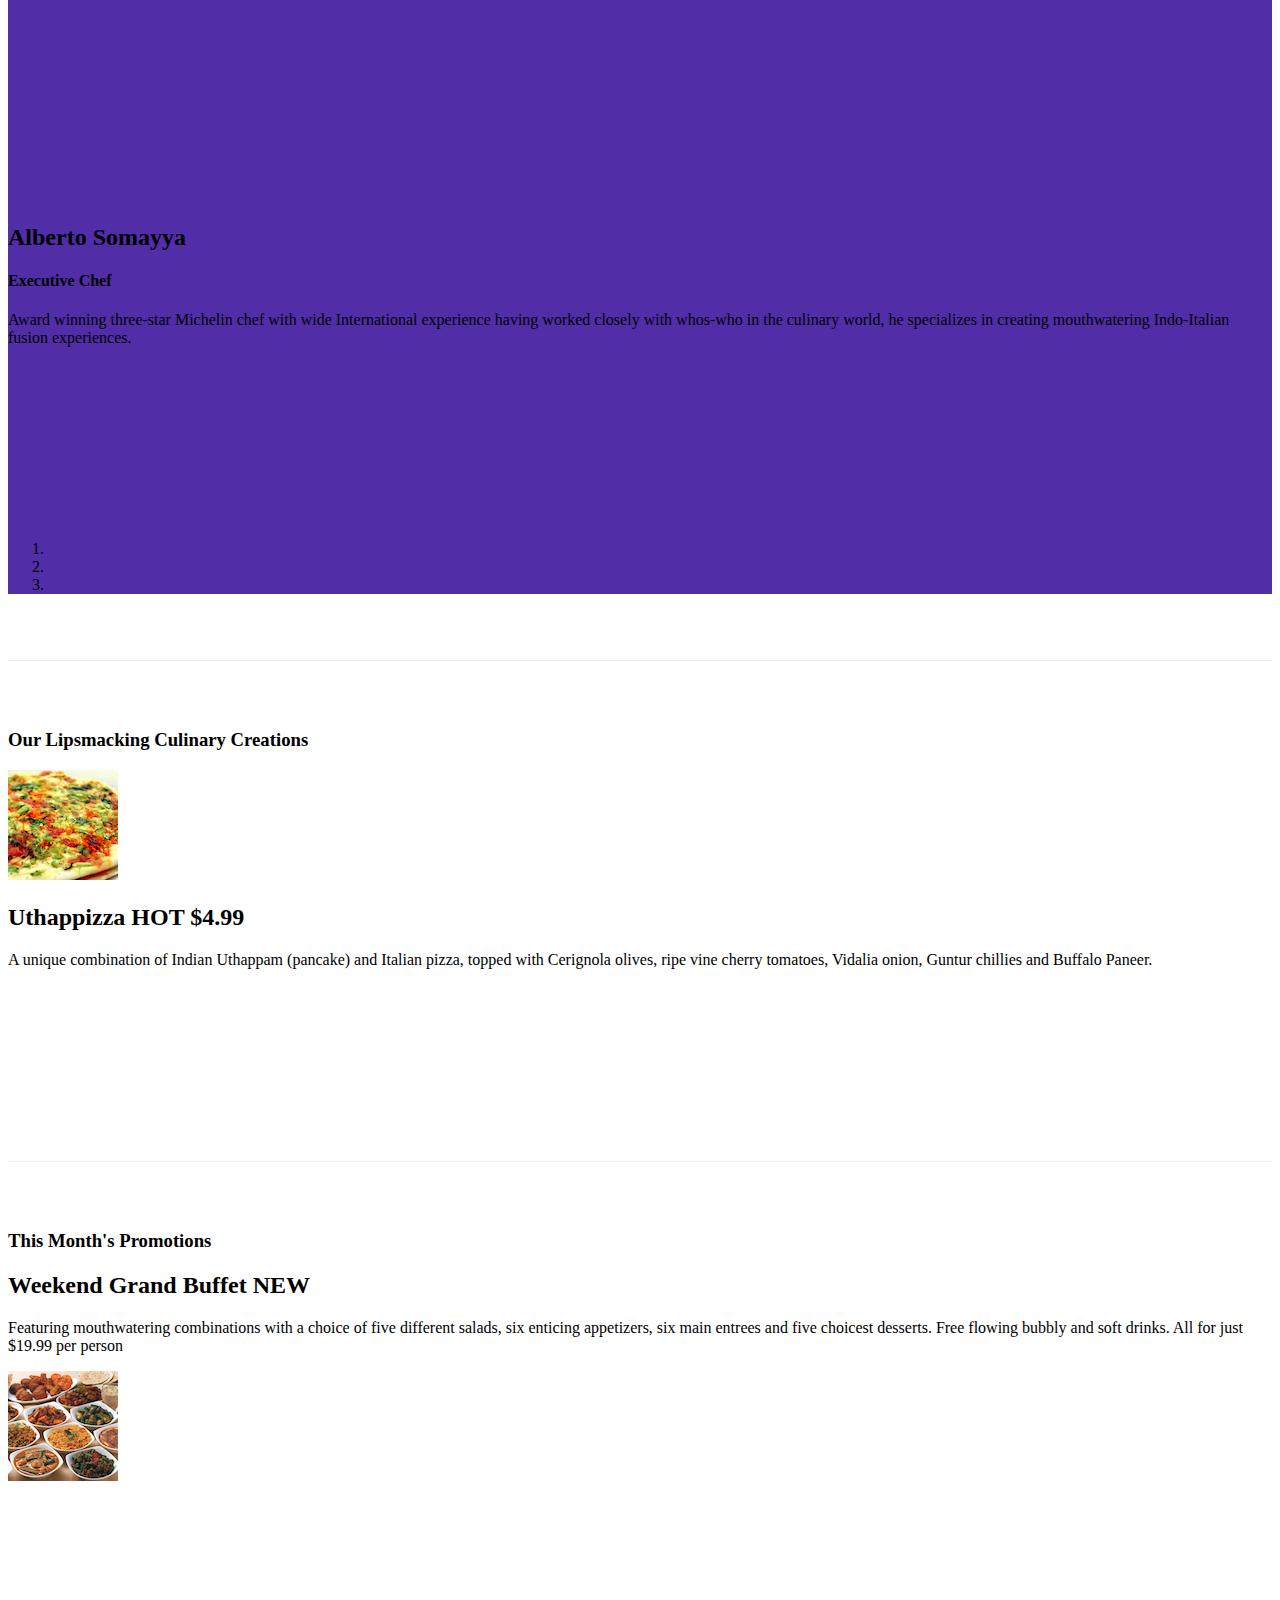
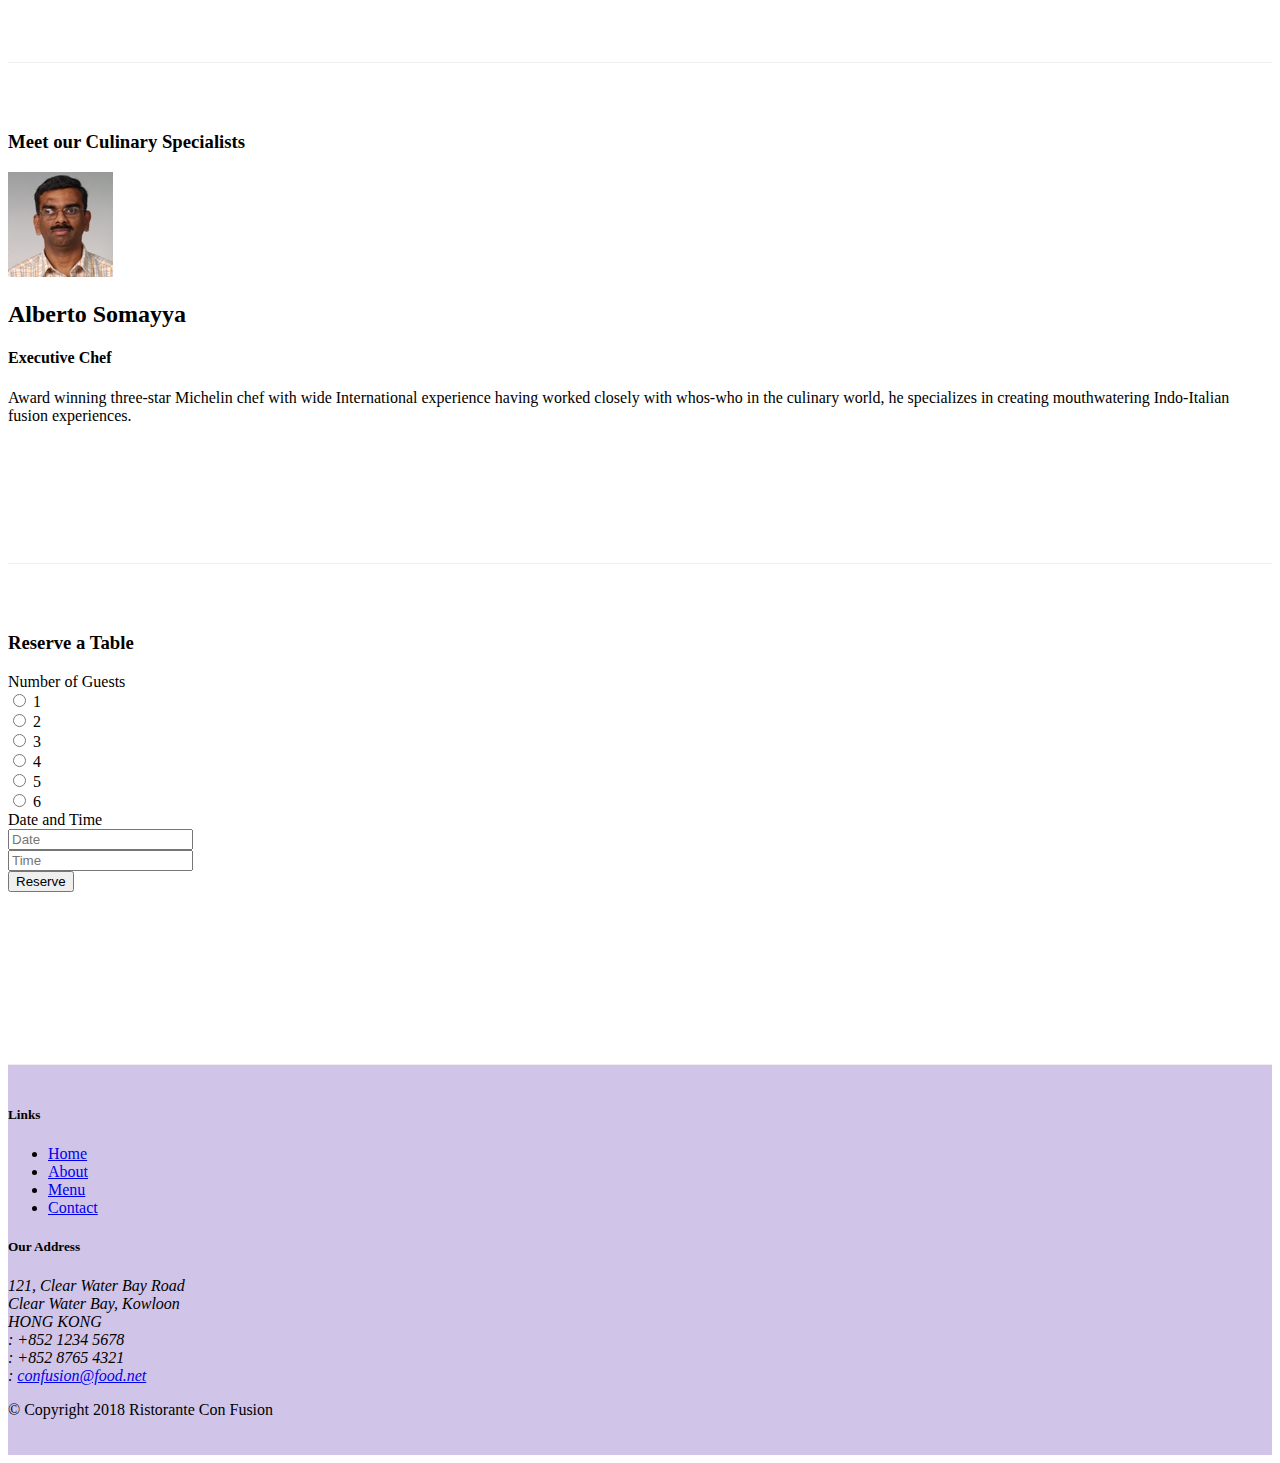
==== commit 35bdec44: "Carousel - Jquery" ====
--- a/index.html
+++ b/index.html
@@ -58,12 +58,14 @@
                     <form>
                         <div class="form-row">
                             <div class="form-group col-sm-4">
-                                    <label class="sr-only" for="exampleInputEmail3">Email address</label>
-                                    <input type="email" class="form-control form-control-sm mr-1" id="exampleInputEmail3" placeholder="Enter email">
+                                <label class="sr-only" for="exampleInputEmail3">Email address</label>
+                                <input type="email" class="form-control form-control-sm mr-1" id="exampleInputEmail3"
+                                    placeholder="Enter email">
                             </div>
                             <div class="form-group col-sm-4">
                                 <label class="sr-only" for="exampleInputPassword3">Password</label>
-                                <input type="password" class="form-control form-control-sm mr-1" id="exampleInputPassword3" placeholder="Password">
+                                <input type="password" class="form-control form-control-sm mr-1"
+                                    id="exampleInputPassword3" placeholder="Password">
                             </div>
                             <div class="col-sm-auto">
                                 <div class="form-check">
@@ -74,14 +76,100 @@
                             </div>
                         </div>
                         <div class="form-row">
-                            <button type="button" class="btn btn-secondary btn-sm ml-auto" data-dismiss="modal">Cancel</button>
-                            <button type="submit" class="btn btn-primary btn-sm ml-1">Sign in</button>        
+                            <button type="button" class="btn btn-secondary btn-sm ml-auto"
+                                data-dismiss="modal">Cancel</button>
+                            <button type="submit" class="btn btn-primary btn-sm ml-1">Sign in</button>
                         </div>
                     </form>
                 </div>
             </div>
         </div>
     </div>
+
+    <div id="reserveModal" class="modal fade" role="dialog">
+        <div class="modal-dialog modal-lg" role="content">
+            <!-- Modal content-->
+            <div class="modal-content">
+                <div class="modal-header">
+                    <h4 class="modal-title">Reserve a Table </h4>
+                    <button type="button" class="close" data-dismiss="modal">&times;</button>
+                </div>
+                <div class="modal-body">
+                    <form>
+                        <div class="form-group row">
+                            <label for="lastname" class="col-sm-3 col-form-label">Number of Guests</label>
+                            <div class="custom-control custom-radio ml-2">
+                                <input type="radio" class="custom-control-input" id="defaultUnchecked"
+                                    name="defaultExampleRadios">
+                                <label class="custom-control-label" for="defaultUnchecked">1</label>
+                            </div>
+
+                            <div class="custom-control custom-radio">
+                                <input type="radio" class="custom-control-input" id="defaultUnchecked"
+                                    name="defaultExampleRadios">
+                                <label class="custom-control-label" for="defaultUnchecked">2</label>
+                            </div>
+
+                            <div class="custom-control custom-radio">
+                                <input type="radio" class="custom-control-input" id="defaultUnchecked"
+                                    name="defaultExampleRadios">
+                                <label class="custom-control-label" for="defaultUnchecked">3</label>
+                            </div>
+
+                            <div class="custom-control custom-radio">
+                                <input type="radio" class="custom-control-input" id="defaultUnchecked"
+                                    name="defaultExampleRadios">
+                                <label class="custom-control-label" for="defaultUnchecked">4</label>
+                            </div>
+
+                            <div class="custom-control custom-radio">
+                                <input type="radio" class="custom-control-input" id="defaultUnchecked"
+                                    name="defaultExampleRadios">
+                                <label class="custom-control-label" for="defaultUnchecked">5</label>
+                            </div>
+
+                            <div class="custom-control custom-radio">
+                                <input type="radio" class="custom-control-input" id="defaultUnchecked"
+                                    name="defaultExampleRadios">
+                                <label class="custom-control-label" for="defaultUnchecked">6</label>
+                            </div>
+                        </div>
+
+                        <div class="form-group row">
+                            <label for="Smoker" class="col-md-2 col-form-label">Section</label>
+                            <div class="col-sm-7 col-md-7">
+                                <div class="input-group">
+                                    <div id="radioBtn" class="btn-group">
+                                        <a class="btn bg-success text-white btn-sm active" data-toggle="Smoker"
+                                            data-title="Y">Non-Smoker</a>
+                                        <a class="btn btn-danger btn-sm notActive text-white" data-toggle="Smoker"
+                                            data-title="N">Smoker</a>
+                                    </div>
+                                    <input type="hidden" name="happy" id="happy">
+                                </div>
+                            </div>
+                        </div>
+                        <div class="form-group row">
+                            <label for="date" class="col-md-2 col-form-label">Date and Time</label>
+                            <div class="col-6 col-md-5">
+                                <input type="tel" class="form-control" id="areacode" name="areacode" placeholder="Date">
+                            </div>
+                            <div class="col-6 col-md-5">
+                                <input type="tel" class="form-control" id="telnum" name="telnum" placeholder="Time">
+                            </div>
+                        </div>
+
+                        <div class="form-group">
+                            <button class="btn align-self-center bg-success text-white "
+                                data-dismiss="modal">Cancel</button>
+                            <button class="btn align-self-auto bg-primary text-white">Reserve</button>
+                        </div>
+                    </form>
+                </div>
+            </div>
+        </div>
+    </div>
+
 
 
     <header class="jumbotron">
@@ -97,12 +185,17 @@
                 </div>
 
                 <div class="col-12 col-sm align-self-center">
-                    <a href="#reservation"
-                    role="button" class="btn btn-sm btn-block nav-link bg-warning"
-                    data-toggle="tooltip" data-html="true" 
-                    title="Or Call us at <br><strong>+92334 31234</strong>"
-                    data-placement="bottom"
-                    >Reserve Table</a>
+
+
+
+
+                    <span class="text">
+                        <a data-toggle="modal" data-target="#reserveModal" role="button"
+                            class="btn btn-sm btn-block nav-link bg-warning">
+                            Reserve Table</a>
+                    </span>
+
+
                 </div>
             </div>
         </div>
@@ -114,38 +207,39 @@
                 <div id="mycarousel" class="carousel slide" data-ride="carousel">
                     <div class="carousel-inner" role="listbox">
                         <div class="carousel-item active">
-                            <img class="d-block img-fluid" src="img/uthappizza.png"
-                            alt="uthapizza">
+                            <img class="d-block img-fluid" src="img/uthappizza.png" alt="uthapizza">
                             <div class="carousel-caption d-none d-md-block">
-                                <h2 >Uthappizza <span class="badge badge-danger">HOT</span> <span
-                                    class="badge badge-pill badge-secondary">$4.99</span></h2>
-                            <p class="d-none d-sm-block">A unique combination of Indian Uthappam (pancake) and Italian pizza, topped with Cerignola
-                                olives,
-                                ripe vine cherry tomatoes, Vidalia onion, Guntur chillies and Buffalo Paneer.</p>
+                                <h2>Uthappizza <span class="badge badge-danger">HOT</span> <span
+                                        class="badge badge-pill badge-secondary">$4.99</span></h2>
+                                <p class="d-none d-sm-block">A unique combination of Indian Uthappam (pancake) and
+                                    Italian pizza, topped with Cerignola
+                                    olives,
+                                    ripe vine cherry tomatoes, Vidalia onion, Guntur chillies and Buffalo Paneer.</p>
                             </div>
                         </div>
 
                         <div class="carousel-item ">
-                            <img class="d-block img-fluid" src="img/alberto.png"
-                            alt="alberto">
+                            <img class="d-block img-fluid" src="img/alberto.png" alt="alberto">
                             <div class="carousel-caption d-none d-md-block">
-                                <h2 >Uthappizza <span class="badge badge-danger">HOT</span> <span
-                                    class="badge badge-pill badge-secondary">$4.99</span></h2>
-                            <p class="d-none d-sm-block">A unique combination of Indian Uthappam (pancake) and Italian pizza, topped with Cerignola
-                                olives,
-                                ripe vine cherry tomatoes, Vidalia onion, Guntur chillies and Buffalo Paneer.</p>
+                                <h2>Uthappizza <span class="badge badge-danger">HOT</span> <span
+                                        class="badge badge-pill badge-secondary">$4.99</span></h2>
+                                <p class="d-none d-sm-block">A unique combination of Indian Uthappam (pancake) and
+                                    Italian pizza, topped with Cerignola
+                                    olives,
+                                    ripe vine cherry tomatoes, Vidalia onion, Guntur chillies and Buffalo Paneer.</p>
                             </div>
                         </div>
 
                         <div class="carousel-item ">
-                            <img class="d-block img-fluid" src="img/buffet.png"
-                            alt="buffet">
+                            <img class="d-block img-fluid" src="img/buffet.png" alt="buffet">
                             <div class="carousel-caption d-none d-md-block">
                                 <h2>Alberto Somayya</h2>
                                 <h4>Executive Chef</h4>
-                                <p class="d-sm-block d-none">Award winning three-star Michelin chef with wide International experience having worked
+                                <p class="d-sm-block d-none">Award winning three-star Michelin chef with wide
+                                    International experience having worked
                                     closely with
-                                    whos-who in the culinary world, he specializes in creating mouthwatering Indo-Italian fusion
+                                    whos-who in the culinary world, he specializes in creating mouthwatering
+                                    Indo-Italian fusion
                                     experiences. </p>
                             </div>
                         </div>
@@ -162,6 +256,15 @@
                         <a class="carousel-control-next" href="#mycarousel" role="button" data-slide="next">
                             <span class="carousel-control-next-icon"></span>
                         </a>
+                        <div class="btn-group" id="carouselButton">
+                            <button class="btn btn-danger btn-sm" id="carousel-pause">
+                                <span class="fa fa-pause"></span>
+                            </button>
+
+                            <button class="btn btn-danger btn-sm" id="carousel-play">
+                                <span class="fa fa-play"></span>
+                            </button>
+                        </div>
                     </div>
                 </div>
             </div>
@@ -177,7 +280,8 @@
                     <div class="media-body">
                         <h2 class="mt-0">Uthappizza <span class="badge badge-danger">HOT</span> <span
                                 class="badge badge-pill badge-secondary">$4.99</span></h2>
-                        <p class="d-none d-sm-block">A unique combination of Indian Uthappam (pancake) and Italian pizza, topped with Cerignola
+                        <p class="d-none d-sm-block">A unique combination of Indian Uthappam (pancake) and Italian
+                            pizza, topped with Cerignola
                             olives,
                             ripe vine cherry tomatoes, Vidalia onion, Guntur chillies and Buffalo Paneer.</p>
                     </div>
@@ -196,13 +300,15 @@
                 <div class="media">
                     <div class="media-body">
                         <h2>Weekend Grand Buffet <span class="badge badge-danger">NEW</span></h2>
-                        <p>Featuring mouthwatering combinations with a choice of five different salads, six enticing appetizers,
-                            six main entrees and five choicest desserts. Free flowing bubbly and soft drinks. All for just
+                        <p>Featuring mouthwatering combinations with a choice of five different salads, six enticing
+                            appetizers,
+                            six main entrees and five choicest desserts. Free flowing bubbly and soft drinks. All for
+                            just
                             $19.99 per person </p>
                     </div>
                     <img class="d-flex ml-3 img-thumbnail align-self-center" src="img/buffet.png">
                 </div>
-              
+
             </div>
         </div>
 
@@ -226,45 +332,51 @@
             </div>
         </div>
     </div>
-        <div id="reservation" class="container">
+    <div id="reservation" class="container">
         <div class="row row-content justify-content-center">
             <div class="col-sm-8 ml-sm-4 mr-sm-4">
-                
-                    <div class="card">
-                        <h3 class="card-header text-white bg-warning">Reserve a Table</h3>
-                        <div class="card-body">
-                           <form>
+
+                <div class="card">
+                    <h3 class="card-header text-white bg-warning">Reserve a Table</h3>
+                    <div class="card-body">
+                        <form>
                             <div class="form-group row">
                                 <label for="lastname" class="col-md-2 col-form-label">Number of Guests</label>
                                 <div class="custom-control custom-radio ml-2">
-                                    <input type="radio" class="custom-control-input" id="defaultUnchecked" name="defaultExampleRadios">
+                                    <input type="radio" class="custom-control-input" id="defaultUnchecked"
+                                        name="defaultExampleRadios">
                                     <label class="custom-control-label" for="defaultUnchecked">1</label>
-                                  </div>
-
-                                  <div class="custom-control custom-radio">
-                                    <input type="radio" class="custom-control-input" id="defaultUnchecked" name="defaultExampleRadios">
+                                </div>
+
+                                <div class="custom-control custom-radio">
+                                    <input type="radio" class="custom-control-input" id="defaultUnchecked"
+                                        name="defaultExampleRadios">
                                     <label class="custom-control-label" for="defaultUnchecked">2</label>
-                                  </div>
-
-                                  <div class="custom-control custom-radio">
-                                    <input type="radio" class="custom-control-input" id="defaultUnchecked" name="defaultExampleRadios">
+                                </div>
+
+                                <div class="custom-control custom-radio">
+                                    <input type="radio" class="custom-control-input" id="defaultUnchecked"
+                                        name="defaultExampleRadios">
                                     <label class="custom-control-label" for="defaultUnchecked">3</label>
-                                  </div>
-
-                                  <div class="custom-control custom-radio">
-                                    <input type="radio" class="custom-control-input" id="defaultUnchecked" name="defaultExampleRadios">
+                                </div>
+
+                                <div class="custom-control custom-radio">
+                                    <input type="radio" class="custom-control-input" id="defaultUnchecked"
+                                        name="defaultExampleRadios">
                                     <label class="custom-control-label" for="defaultUnchecked">4</label>
-                                  </div>
-
-                                  <div class="custom-control custom-radio">
-                                    <input type="radio" class="custom-control-input" id="defaultUnchecked" name="defaultExampleRadios">
+                                </div>
+
+                                <div class="custom-control custom-radio">
+                                    <input type="radio" class="custom-control-input" id="defaultUnchecked"
+                                        name="defaultExampleRadios">
                                     <label class="custom-control-label" for="defaultUnchecked">5</label>
-                                  </div>
-
-                                  <div class="custom-control custom-radio">
-                                    <input type="radio" class="custom-control-input" id="defaultUnchecked" name="defaultExampleRadios">
+                                </div>
+
+                                <div class="custom-control custom-radio">
+                                    <input type="radio" class="custom-control-input" id="defaultUnchecked"
+                                        name="defaultExampleRadios">
                                     <label class="custom-control-label" for="defaultUnchecked">6</label>
-                                  </div>
+                                </div>
                             </div>
 
                             <div class="form-group row">
@@ -281,16 +393,16 @@
                             <div class="form-group">
                                 <button class="btn align-self-auto bg-primary text-white">Reserve</button>
                             </div>
-                           </form>
-                        </div>
-                   
-    
-                    
+                        </form>
+                    </div>
+
+
+
                 </div>
             </div>
         </div>
     </div>
-</div>
+    </div>
 
     <footer class="footer">
         <div class="container">
@@ -343,12 +455,18 @@
     <script src="node_modules/jquery/dist/jquery.slim.min.js"></script>
     <script src="node_modules/popper.js/dist/umd/popper.min.js"></script>
     <script src="node_modules/bootstrap/dist/js/bootstrap.min.js"></script>
-
-<script>
-    $(document).ready(function(){
-        $('[data-toggke="tooltip"]').tooltip();
-    });
-</script>
+    <script>
+        $(document).ready(function(){
+            $('#mycarousel').carousel({interval: 1000});
+            $('#carousel-pause').click(function(){
+                $('mycarousel').carousel('pause');
+            });
+
+            $('#carousel-play').click(function(){
+                $('mycarousel').carousel('cycle');
+            });
+        });
+    </script>
 </body>
 
 </html>--- a/css/styles.css
+++ b/css/styles.css
@@ -59,4 +59,10 @@
     top: 0;
     left: 0;
     min-height: 300px;
+}
+
+#carouselButton {
+    right: 0px;
+    position: absolute;
+    bottom: 0px;
 }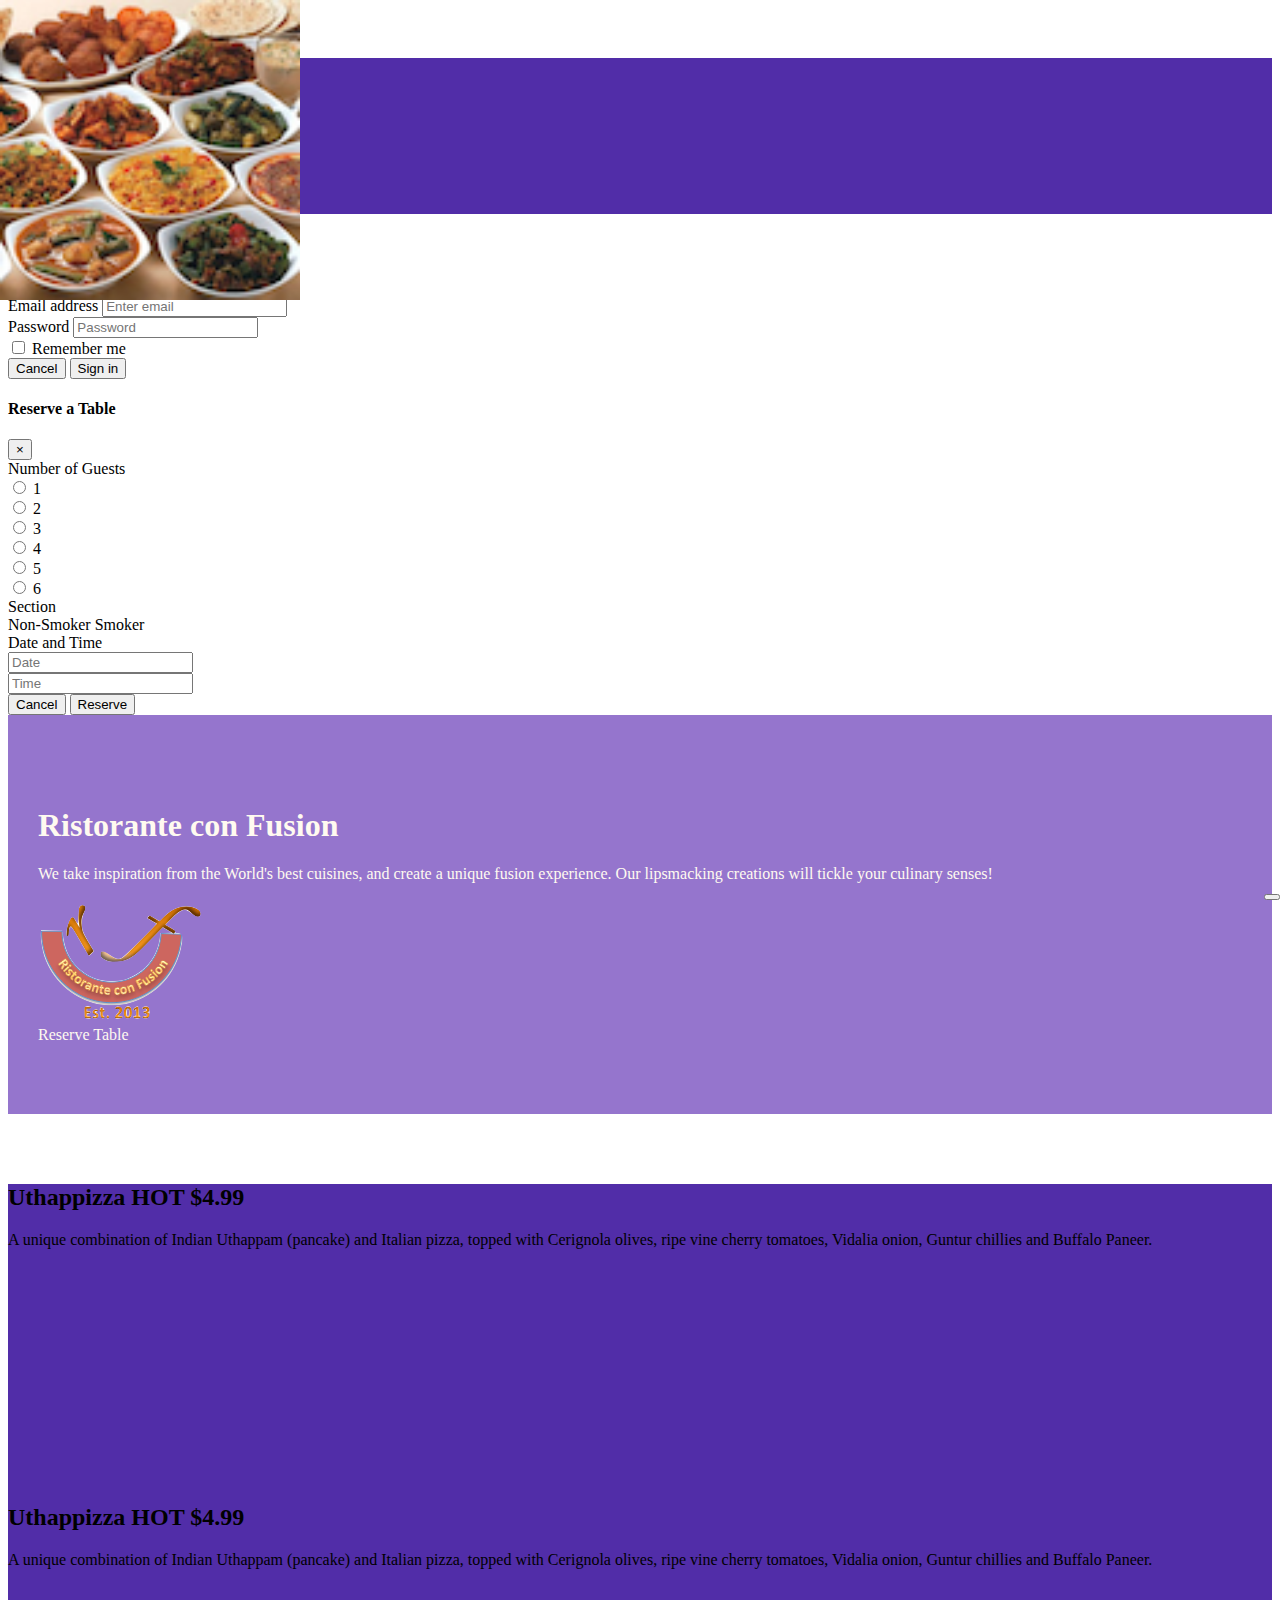
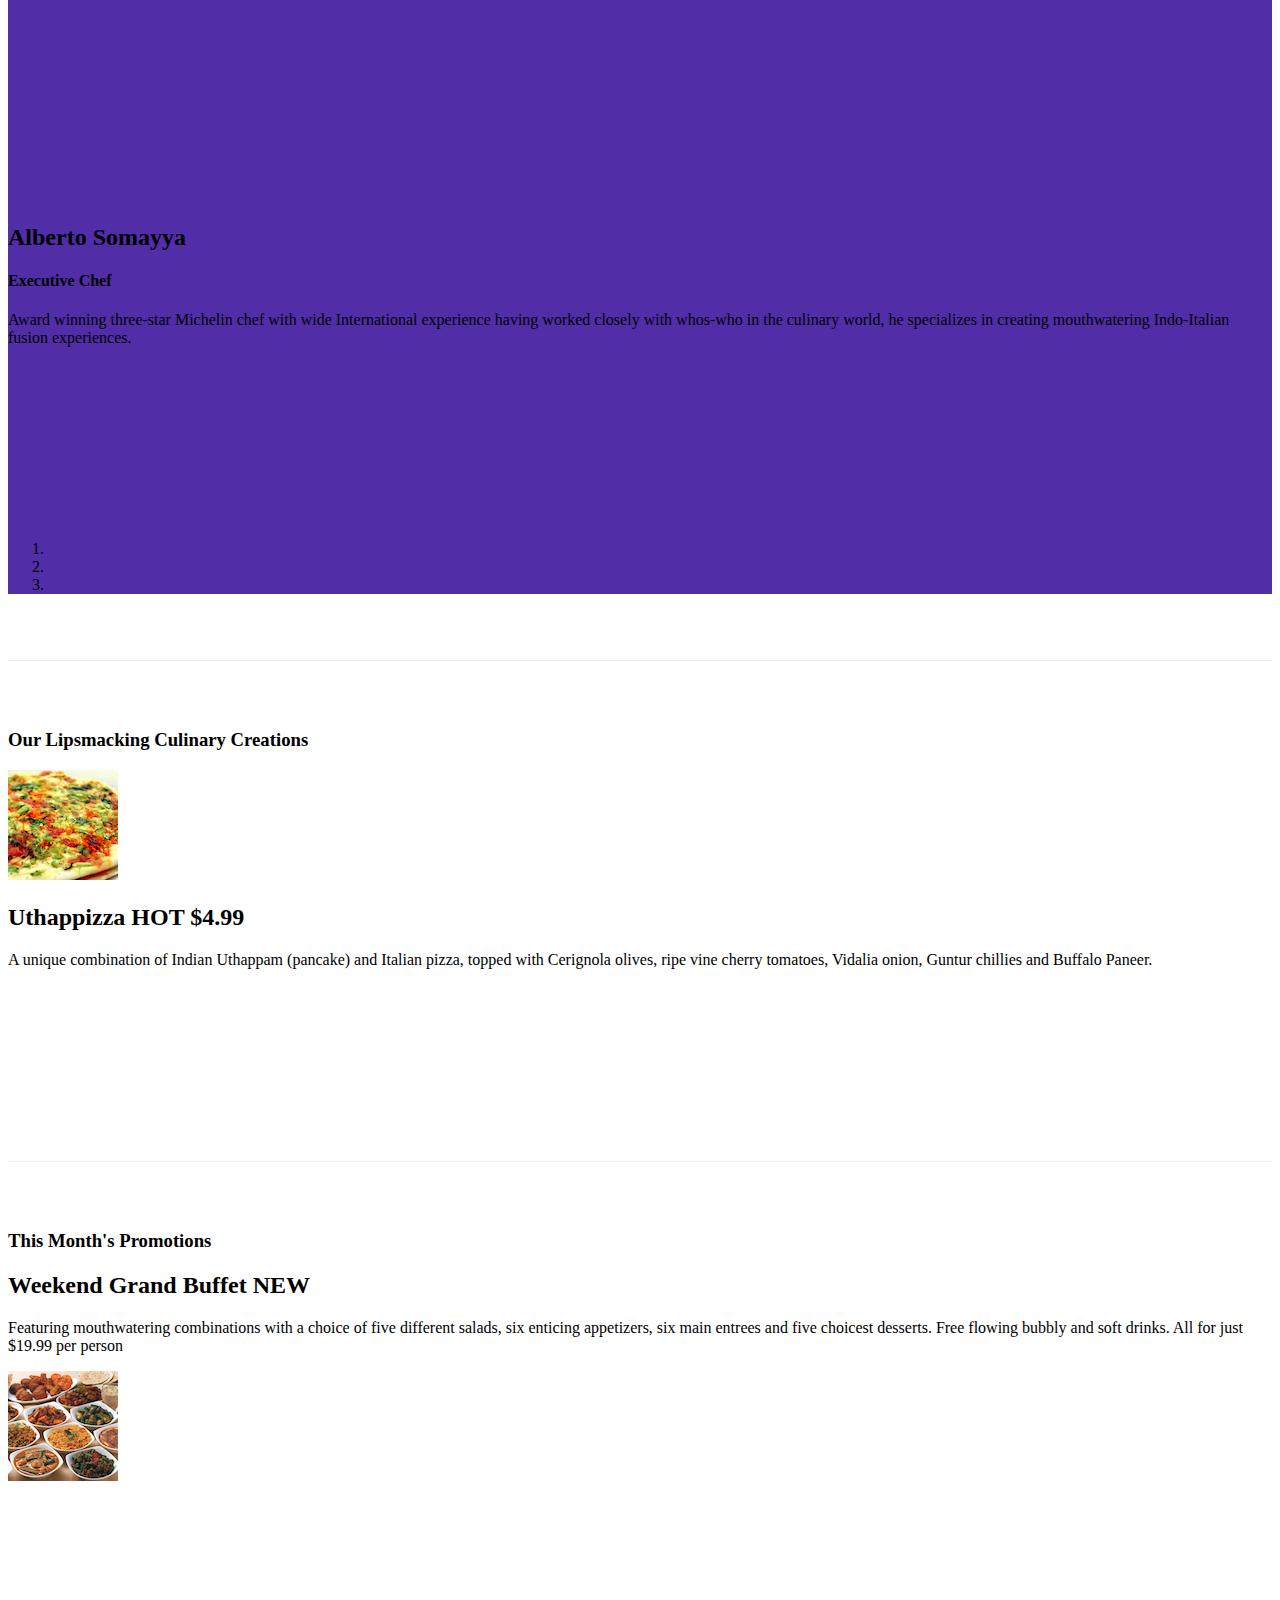
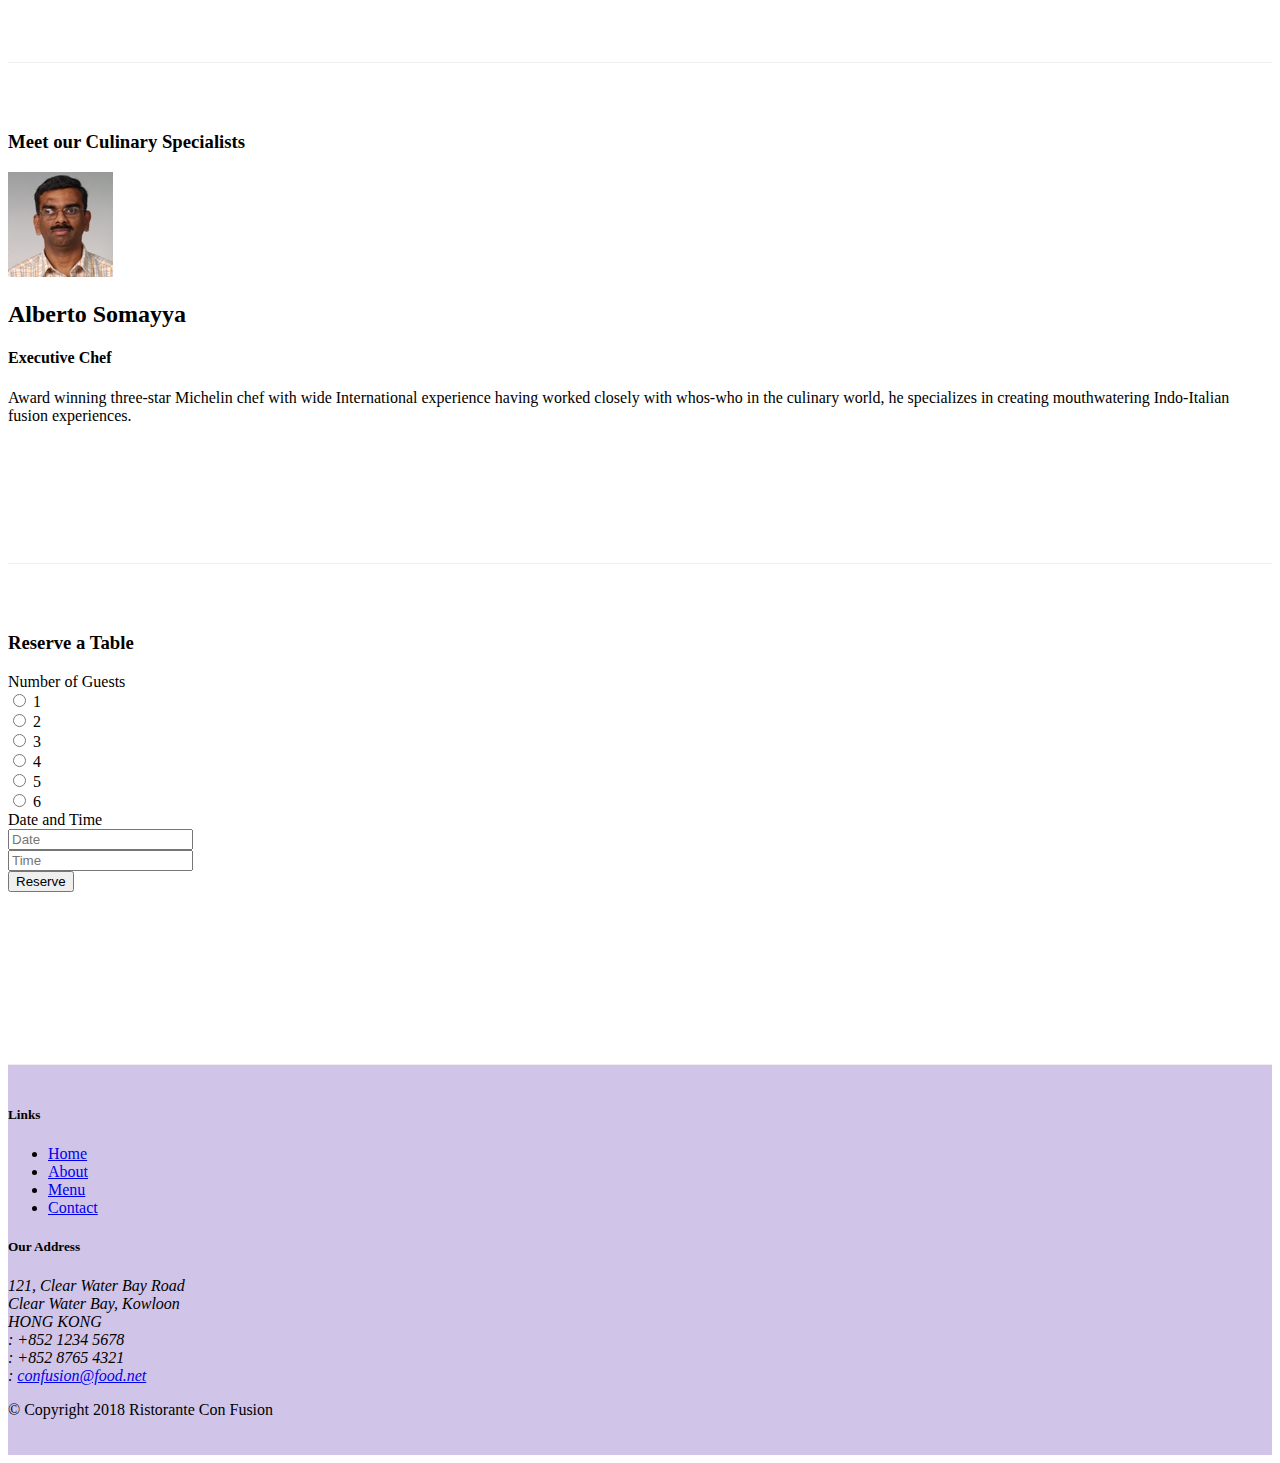
==== commit 0841d382: "More Jquery and Bootstrap" ====
--- a/index.html
+++ b/index.html
@@ -256,15 +256,13 @@
                         <a class="carousel-control-next" href="#mycarousel" role="button" data-slide="next">
                             <span class="carousel-control-next-icon"></span>
                         </a>
-                        <div class="btn-group" id="carouselButton">
-                            <button class="btn btn-danger btn-sm" id="carousel-pause">
+                        
+                            <button class="btn btn-danger btn-sm" id="carouselButton">
                                 <span class="fa fa-pause"></span>
                             </button>
 
-                            <button class="btn btn-danger btn-sm" id="carousel-play">
-                                <span class="fa fa-play"></span>
-                            </button>
-                        </div>
+                            
+                        
                     </div>
                 </div>
             </div>
@@ -457,14 +455,25 @@
     <script src="node_modules/bootstrap/dist/js/bootstrap.min.js"></script>
     <script>
         $(document).ready(function(){
-            $('#mycarousel').carousel({interval: 1000});
-            $('#carousel-pause').click(function(){
-                $('mycarousel').carousel('pause');
+            $('#mycarousel').carousel({interval: 100});
+            $('#carouselButton').click(function(){
+                if($('#carouselButton').children('span').hasClass('fa-pause'))
+                {
+                    $('mycarousel').carousel('pause');
+                    $('#carouselButton').children('span').removeClass('fa-pause');
+                    $('#carouselButton').children('span').addClass('fa-play');
+
+                }
+                else if($('#carouselButton').children('span').hasClass('fa-play'))
+                {
+                    $('mycarousel').carousel('cycle');
+                    $('#carouselButton').children('span').removeClass('fa-play');
+                    $('#carouselButton').children('span').addClass('fa-pause');
+
+                } 
+               
             });
 
-            $('#carousel-play').click(function(){
-                $('mycarousel').carousel('cycle');
-            });
         });
     </script>
 </body>
--- a/css/styles.css
+++ b/css/styles.css
@@ -65,4 +65,5 @@
     right: 0px;
     position: absolute;
     bottom: 0px;
+    z-index: 1;
 }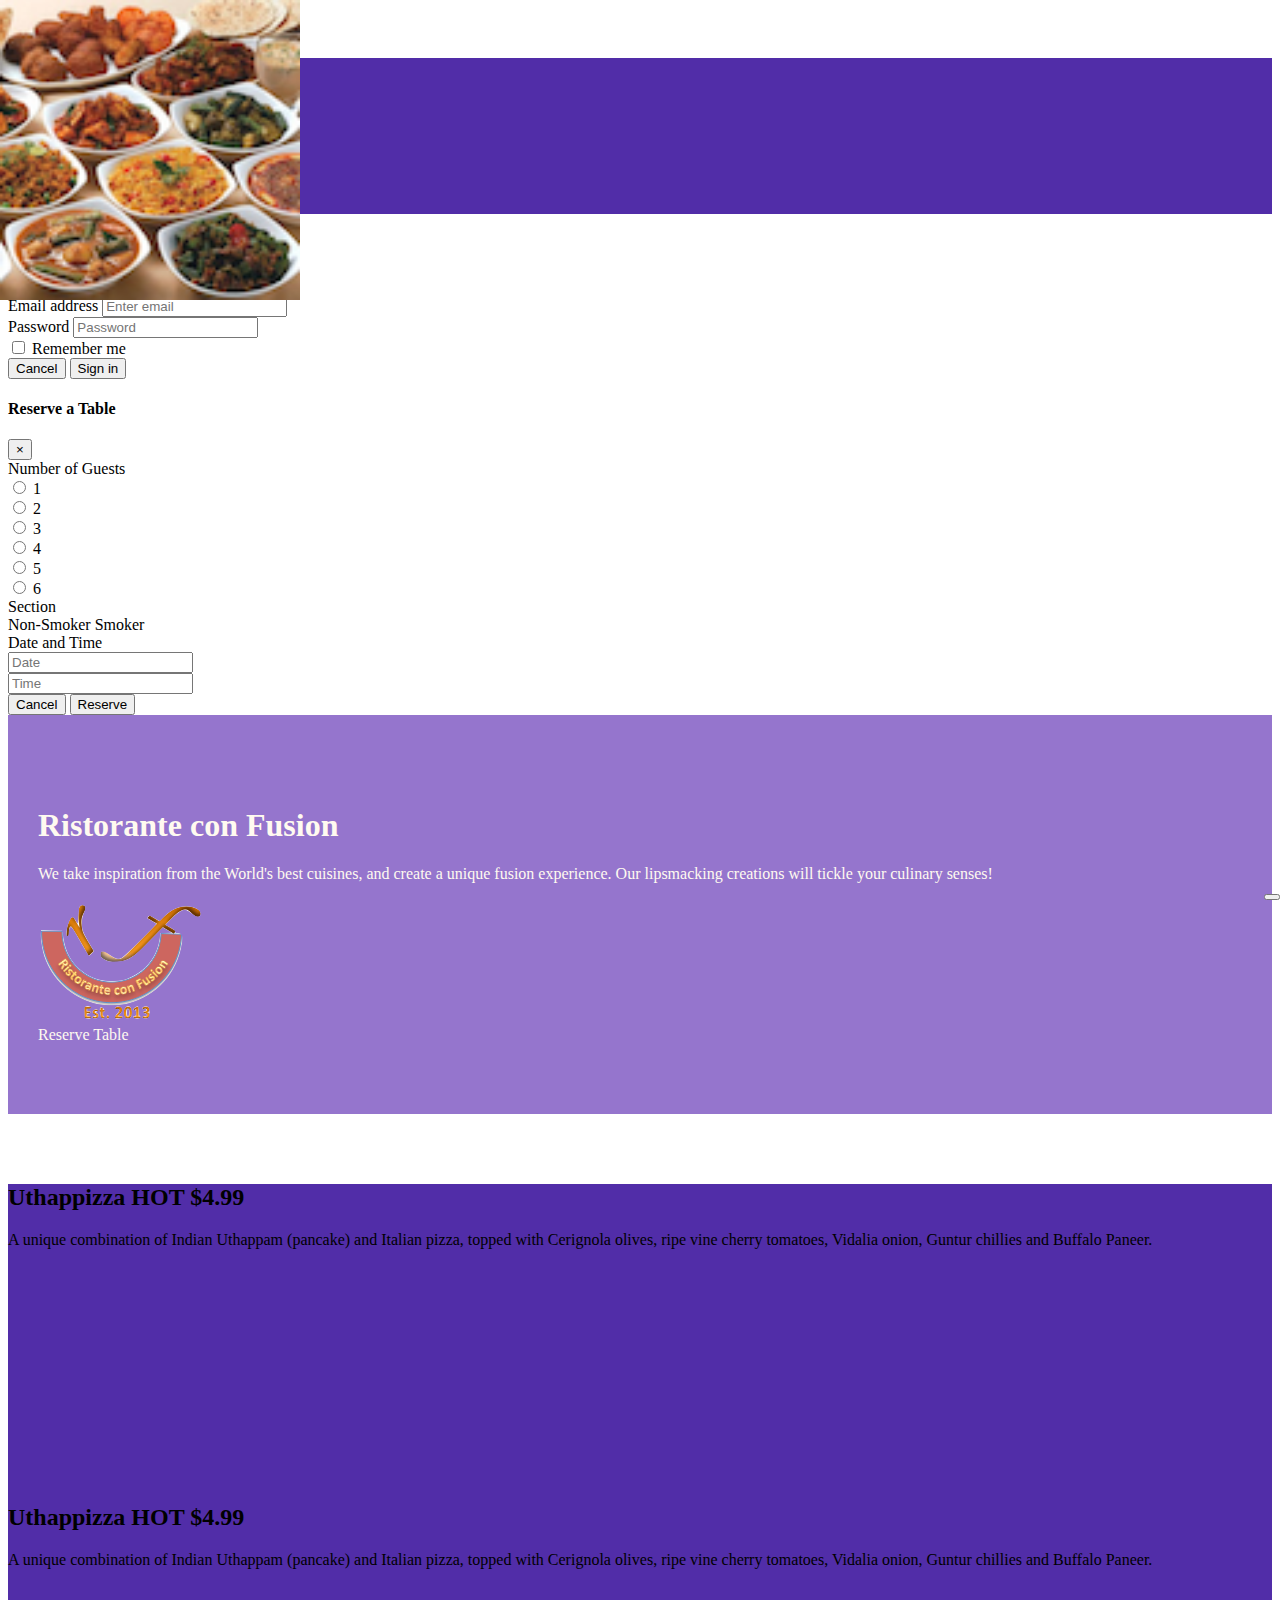
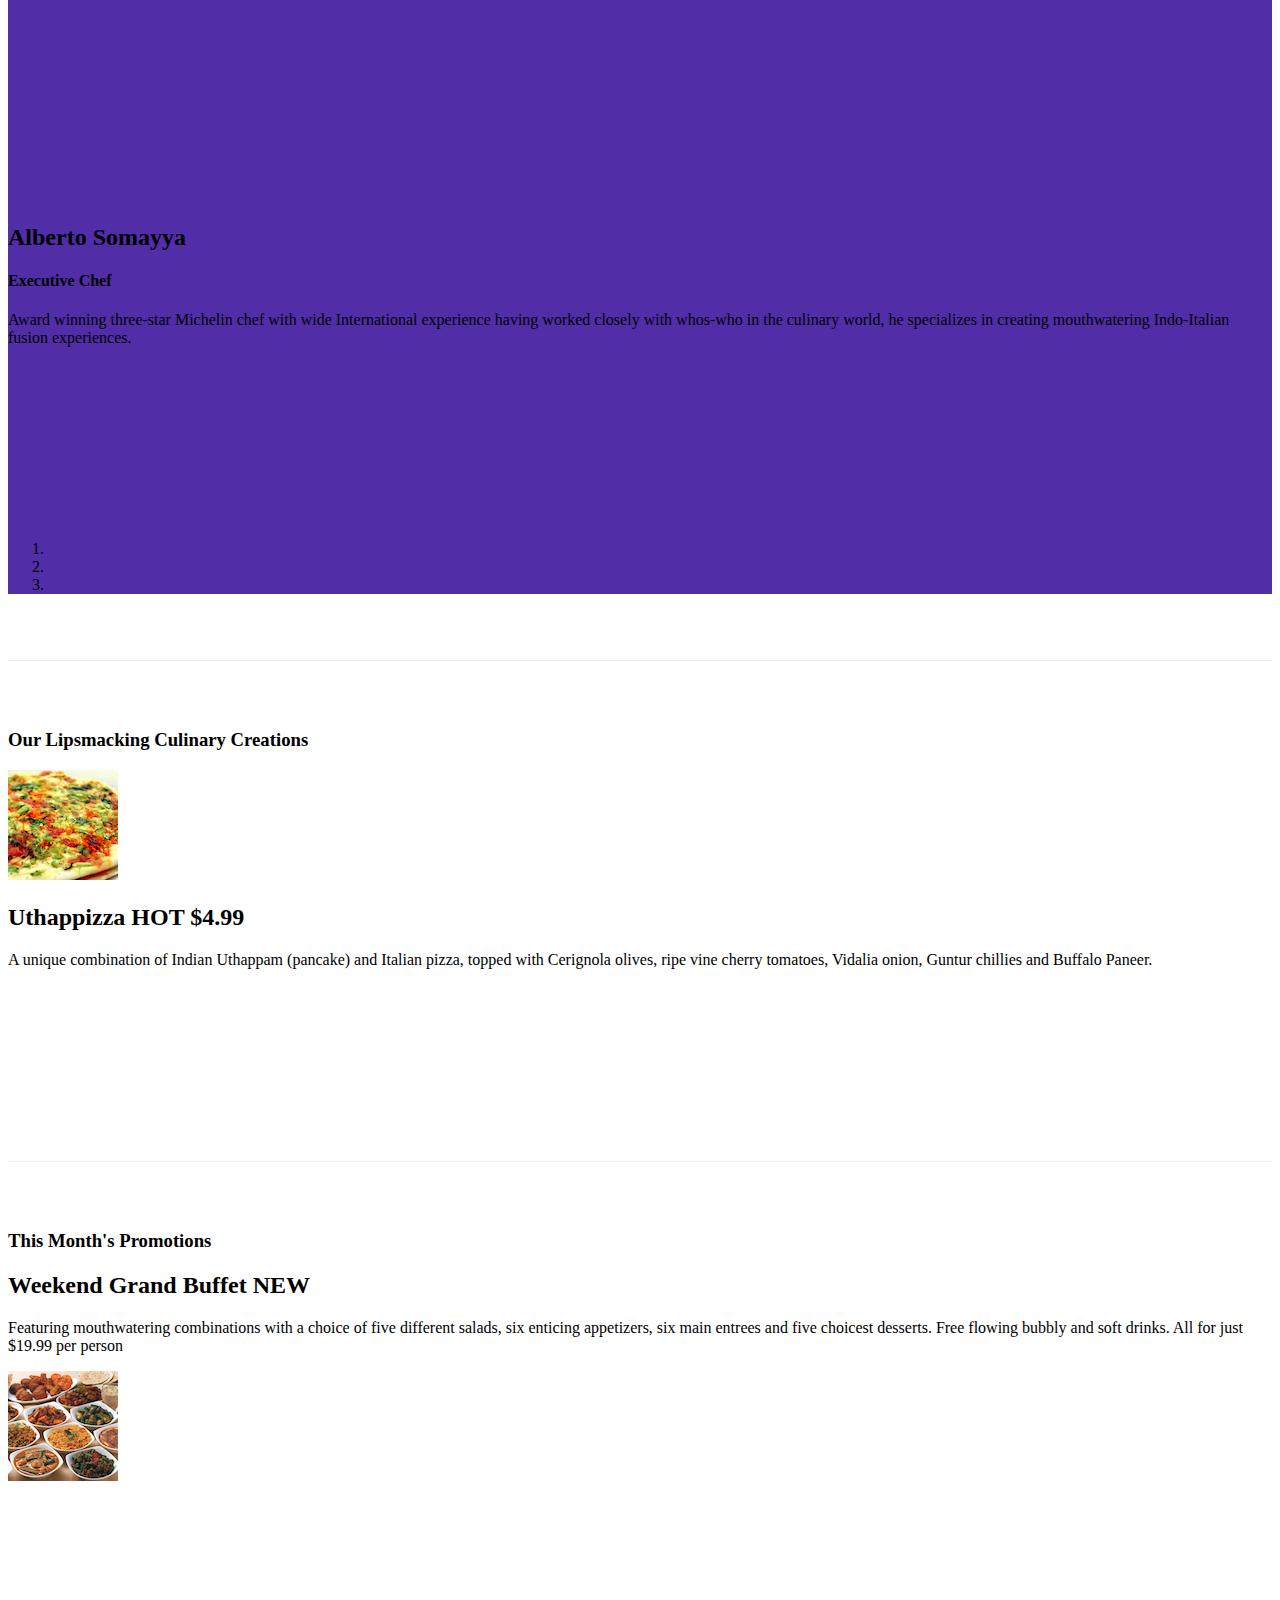
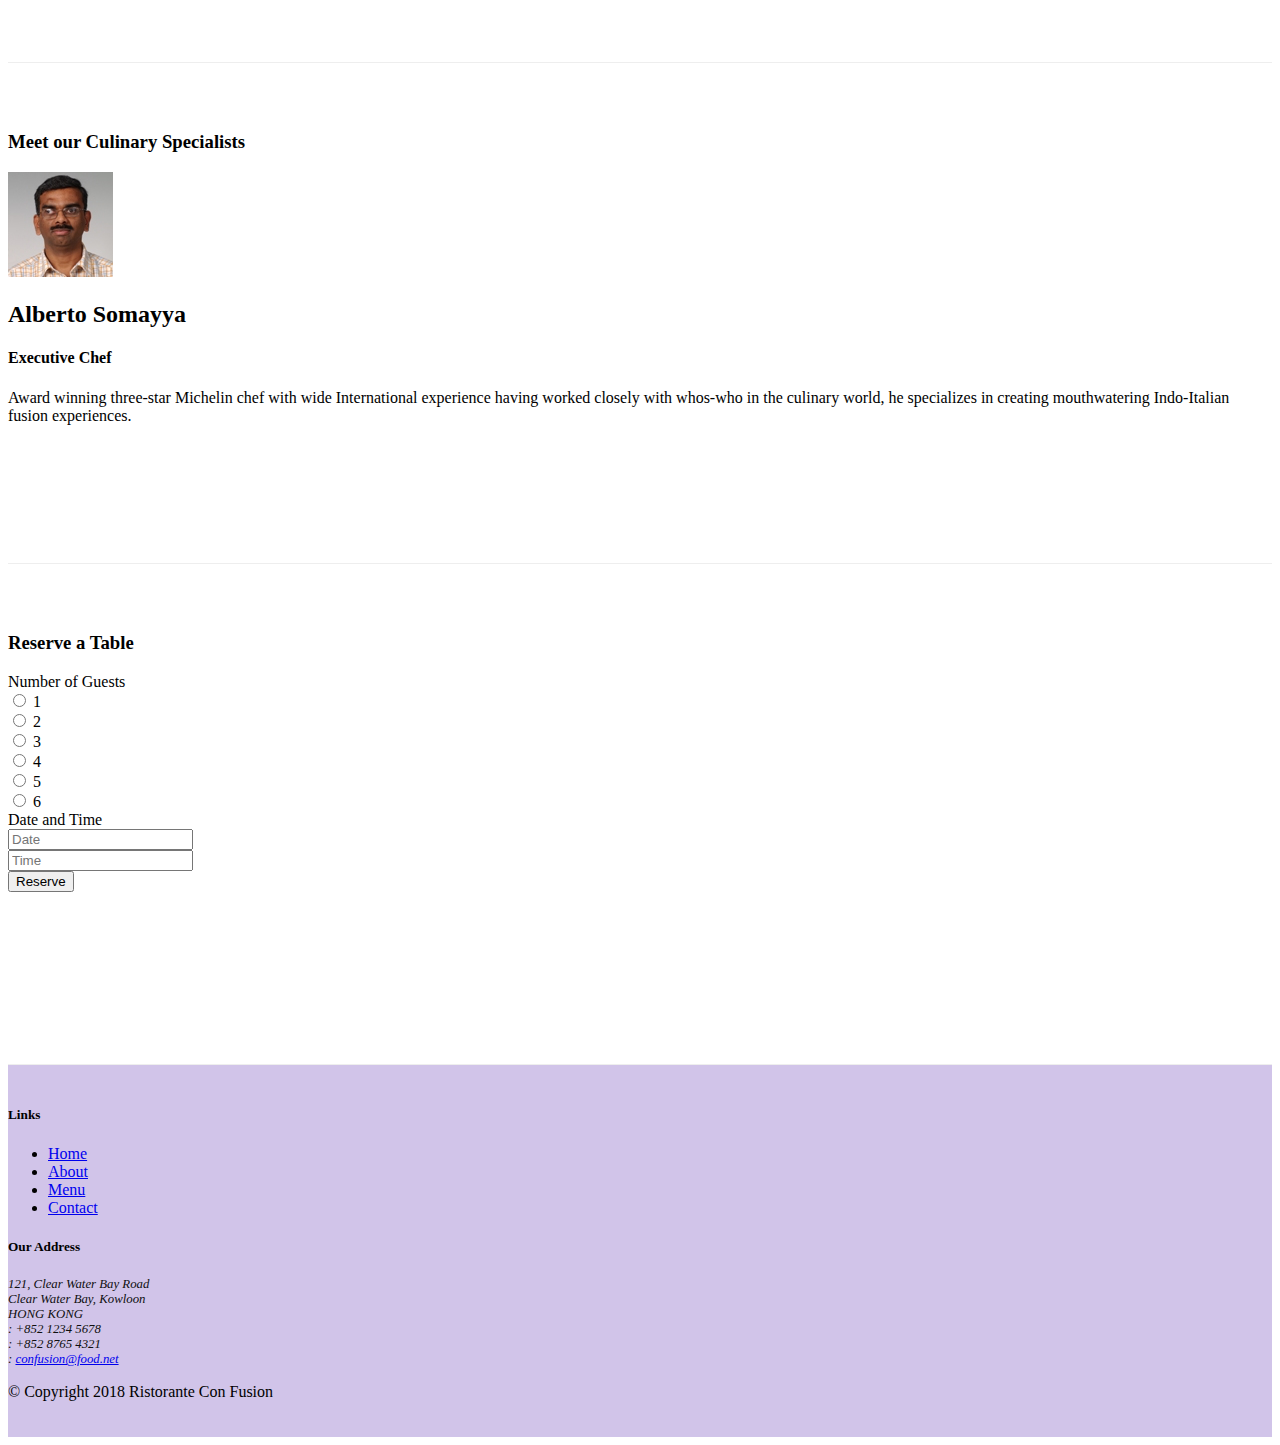
==== commit 633cc825: "Styles.scss incomplete" ====
--- a/index.html
+++ b/index.html
@@ -37,7 +37,7 @@
                                 class="fa fa-address-card fa-lg"></span> Contact</a></li>
                 </ul>
                 <span class="navbar-text">
-                    <a data-toggle="modal" data-target="#loginModal">
+                    <a id="loginButton">
                         <span class="fa fa-sign-in"></span> Login
                     </a>
                 </span>
@@ -190,7 +190,7 @@
 
 
                     <span class="text">
-                        <a data-toggle="modal" data-target="#reserveModal" role="button"
+                        <a id="reserveButton" role="button"
                             class="btn btn-sm btn-block nav-link bg-warning">
                             Reserve Table</a>
                     </span>
@@ -476,6 +476,21 @@
 
         });
     </script>
+
+    <script>
+        $(document).ready(function(){
+            $('#loginButton').click(function (){
+                $('#loginModal').modal('show');
+            });
+
+            $('#reserveButton').click(function (){
+                $('#reserveModal').modal('show');
+            });
+          
+            
+        });
+       
+    </script>
 </body>
 
 </html>--- a/css/styles.css
+++ b/css/styles.css
@@ -1,69 +1,57 @@
 .row-header {
-    margin: 0px auto;
-    padding: 0px auto;
+  margin: 0px auto;
+  padding: 0px 0px;
 }
-
-.row-content{
-    margin: 0px auto;
-    padding: 50px 0px 50px 0px;
-    border-bottom: 1px ridge;
-    min-height: 400px;
+.row-content {
+  margin: 0px auto;
+  padding: 50px 0px;
+  border-bottom: 1px ridge;
+  min-height: 400px;
 }
-
 .footer {
-    background-color: #D1C4E9;
-    margin: 0px auto;
-    padding: 20px 0px 20px 0px;
+  background-color: #D1C4E9;
+  margin: 0px auto;
+  padding: 20px 0px;
 }
-
 .jumbotron {
-padding: 70px 30px 70px 30px;
-margin: 0px auto;
-background: #9575CD;
-color: floralwhite;
+  margin: 0px auto;
+  padding: 70px 30px;
+  background: #9575CD;
+  color: floralwhite;
 }
-
-.address {
-    font-size: 80%;
-    margin: 0px;
-    color: #0f0f0f;
+address {
+  font-size: 80%;
+  margin: 0px;
+  color: #0f0f0f;
 }
-
-body{
-    padding: 50px 0px 0px 0px;
-    z-index: 0;
+body {
+  padding: 50px 0px 0px 0px;
+  z-index: 0;
 }
-
-.navbar-dark{
-    background-color: #512DA8;
+.navbar-dark {
+  background-color: #512DA8;
 }
-
-.tab-content{
-    border-left: 1px solid #ddd;
-    border-right: 1px solid #ddd;
-    border-bottom: 1px solid #ddd;
-    padding: 10px;
+.tab-content {
+  border-left: 1px solid #ddd;
+  border-right: 1px solid #ddd;
+  border-bottom: 1px solid #ddd;
+  padding: 10px;
 }
-
 .carousel {
-    background: #512DA8;
-
+  background: #512DA8;
 }
-
-.carousel-item {
-    height: 300px;
+.carousel .carousel-item {
+  height: 300px;
 }
-
-.carousel-item img {
-    position: absolute;
-    top: 0;
-    left: 0;
-    min-height: 300px;
+.carousel .carousel-item img {
+  position: absolute;
+  top: 0;
+  left: 0;
+  min-height: 300px;
 }
-
 #carouselButton {
-    right: 0px;
-    position: absolute;
-    bottom: 0px;
-    z-index: 1;
-}+  right: 0px;
+  position: absolute;
+  bottom: 0px;
+  z-index: 1;
+}
